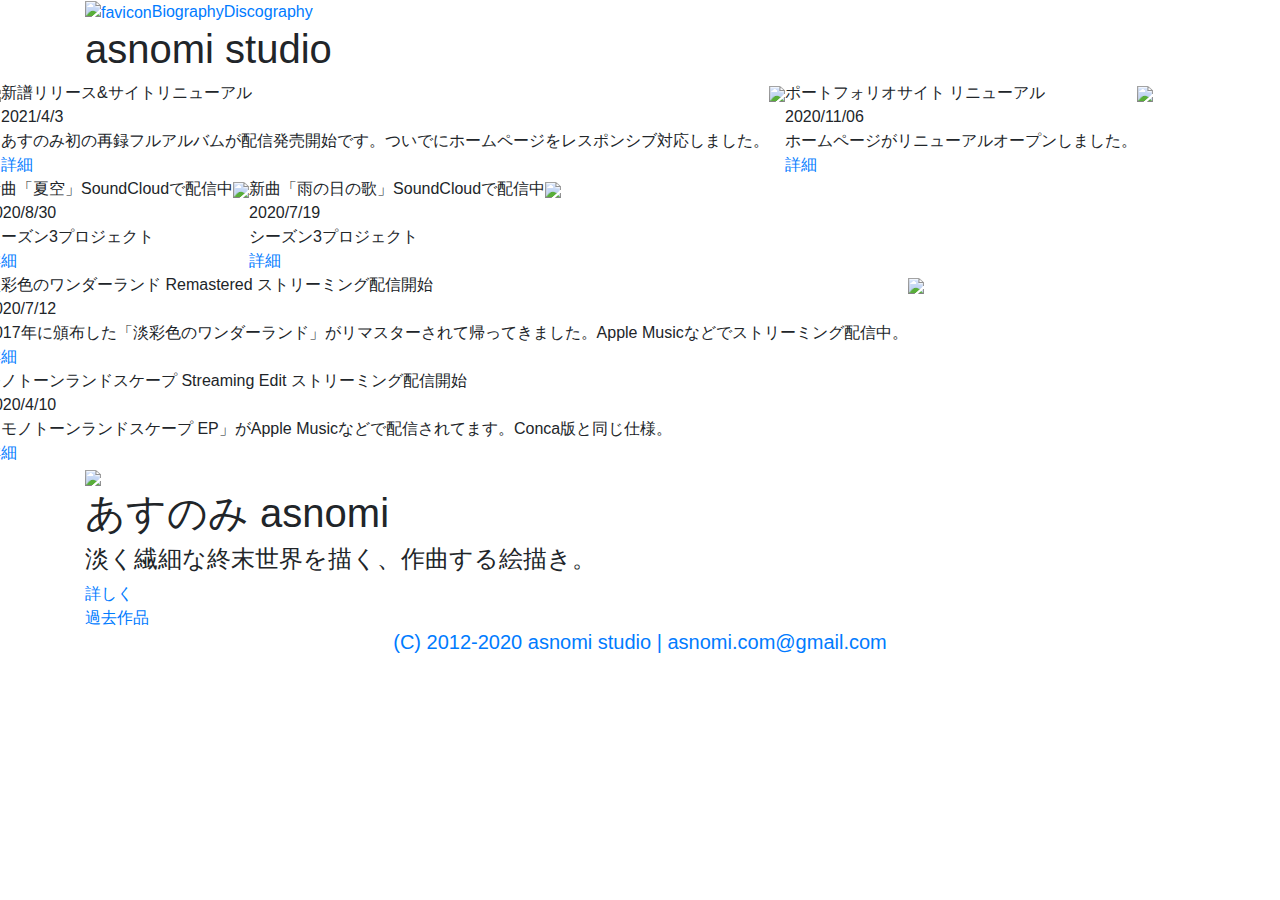
==== docroot/index.html @ 81b2a94b "1st commit" ====
<!DOCTYPE html><html lang="ja"><head><meta http-equiv="Content-Type" content="text/html" charset="UTF-8"><meta http-equiv="Content-Style-Type" content="text/css"><meta http-equiv="Content-Style-Type" content="text/javascript"><meta http-equiv="X-UA-Compatible" content="IE=edge,chrome=1"><meta name="viewport" content="width=device-width, initial-scale=1.0, maximum-scale=1.0"><meta name="keywords" content="アイスノミ,asnomi,あすのみ,asnomi studio"><meta property="og:locale" content="ja_JP"><meta property="og:type" content="website"><meta property="og:description" content="あすのみのポートフォリオサイトです。"><meta property="og:title" content="asnomi studio"><meta property="og:url" content="http://asnomi.com"><meta property="og:image" content="https://s3-ap-northeast-1.amazonaws.com/asnomi.com/img/ogp.jpg"><title>ASNOMI STUDIO</title><link rel="shortcut icon" href="./favicon.ico"><link rel="stylesheet" type="text/css" href="https://cdnjs.cloudflare.com/ajax/libs/fancybox/3.2.5/jquery.fancybox.min.css"><link rel="stylesheet" href="https://stackpath.bootstrapcdn.com/bootstrap/4.4.1/css/bootstrap.min.css" integrity="sha384-Vkoo8x4CGsO3+Hhxv8T/Q5PaXtkKtu6ug5TOeNV6gBiFeWPGFN9MuhOf23Q9Ifjh" crossorigin="anonymous"><script src="https://code.jquery.com/jquery-3.5.1.min.js" integrity="sha256-9/aliU8dGd2tb6OSsuzixeV4y/faTqgFtohetphbbj0=" crossorigin="anonymous"></script><script src="https://stackpath.bootstrapcdn.com/bootstrap/4.4.1/js/bootstrap.min.js" integrity="sha384-wfSDF2E50Y2D1uUdj0O3uMBJnjuUD4Ih7YwaYd1iqfktj0Uod8GCExl3Og8ifwB6" crossorigin="anonymous"> </script><link rel="stylesheet" type="text/css" href="https://cdnjs.cloudflare.com/ajax/libs/semantic-ui/2.4.1/semantic.min.css"><script src="https://cdnjs.cloudflare.com/ajax/libs/semantic-ui/2.4.1/semantic.min.js" integrity="sha256-hVVnYaiADRTO2PzUGmuLJr8BLUSjGIZsDYGmIJLv2b8=" crossorigin="anonymous"></script><link rel="stylesheet" type="text/css" href="../style/override_style.css"><script>(function(i,s,o,g,r,a,m){i['GoogleAnalyticsObject']=r;i[r]=i[r]||function(){(i[r].q=i[r].q||[]).push(arguments)},i[r].l=1*new Date();a=s.createElement(o),m=s.getElementsByTagName(o)[0];a.async=1;a.src=g;m.parentNode.insertBefore(a,m)})(window,document,'script','https://www.google-analytics.com/analytics.js','ga');ga('create', 'UA-87675586-2', 'auto');ga('send', 'pageview');</script><script>(function(d) {var config = {kitId: 'plc5kmg',scriptTimeout: 3000,async: true},h=d.documentElement,t=setTimeout(function(){h.className=h.className.replace(/\bwf-loading\b/g,"")+" wf-inactive";},config.scriptTimeout),tk=d.createElement("script"),f=false,s=d.getElementsByTagName("script")[0],a;h.className+=" wf-loading";tk.src='https://use.typekit.net/'+config.kitId+'.js';tk.async=true;tk.onload=tk.onreadystatechange=function(){a=this.readyState;if(f||a&&a!="complete"&&a!="loaded")return;f=true;clearTimeout(t);try{Typekit.load(config)}catch(e){}};s.parentNode.insertBefore(tk,s)})(document);</script></head></html><body id="fadein"><div><div class="entrance_top"><div class="ui vertical masthead center aligned segment"><div class="ui container"><div class="ui large secondary menu"><a class="header item" href="http://asnomi.com"><img src="./favicon.ico" alt="favicon" width="30px"></a><a class="item" href="../biography.html">Biography</a><a class="item" href="../discography.html">Discography</a></div></div><div class="ui text container"><div class="toptitle"></div><h1 class="ui header">asnomi studio</h1><div class="tailtitle"></div></div></div></div><div class="ui two column stackable grid"><div class="middle aligned two column row"><div class="column"><div class="segment"><img class="ui bordered fluid image" src="img/entrance/entrance_rerec1.jpg"/></div></div><div class="column"><div class="ui items"><div class="item"><div class="content"><div class="header"><span>新譜リリース&amp;サイトリニューアル</span></div><div class="meta"><span>2021/4/3</span></div><div class="description"><span>あすのみ初の再録フルアルバムが配信発売開始です。ついでにホームページをレスポンシブ対応しました。</span></div><div class="extra"><ui class="green labels"><a class="ui label" href="./contents/work_2021_01.html">詳細</a></ui></div></div></div></div><div class="ui divider"></div></div><div class="column"><div class="segment"><img class="ui bordered fluid image" src="img/entrance/entrance_new.jpg"/></div></div><div class="column"><div class="ui items"><div class="item"><div class="content"><div class="header"><span>ポートフォリオサイト リニューアル</span></div><div class="meta"><span>2020/11/06</span></div><div class="description"><span>ホームページがリニューアルオープンしました。</span></div><div class="extra"><ui class="green labels"><a class="ui label" href="./biography.html">詳細</a></ui></div></div></div></div><div class="ui divider"></div></div><div class="column"><div class="segment"><img class="ui bordered fluid image" src="img/entrance/entrance_s3-natsuzora.jpg"/></div></div><div class="column"><div class="ui items"><div class="item"><div class="content"><div class="header"><span>新曲「夏空」SoundCloudで配信中</span></div><div class="meta"><span>2020/8/30</span></div><div class="description"><span>シーズン3プロジェクト</span></div><div class="extra"><ui class="green labels"><a class="ui label" href="https://soundcloud.com/xm_igr/natsuzora">詳細</a></ui></div></div></div></div><div class="ui divider"></div></div><div class="column"><div class="segment"><img class="ui bordered fluid image" src="img/entrance/entrance_s3-ameno.jpg"/></div></div><div class="column"><div class="ui items"><div class="item"><div class="content"><div class="header"><span>新曲「雨の日の歌」SoundCloudで配信中</span></div><div class="meta"><span>2020/7/19</span></div><div class="description"><span>シーズン3プロジェクト</span></div><div class="extra"><ui class="green labels"><a class="ui label" href="https://soundcloud.com/xm_igr/rainydaysong">詳細</a></ui></div></div></div></div><div class="ui divider"></div></div><div class="column"><div class="segment"><img class="ui bordered fluid image" src="img/entrance/entrance_wonderland_remaster.jpg"/></div></div><div class="column"><div class="ui items"><div class="item"><div class="content"><div class="header"><span>淡彩色のワンダーランド Remastered ストリーミング配信開始</span></div><div class="meta"><span>2020/7/12</span></div><div class="description"><span>2017年に頒布した「淡彩色のワンダーランド」がリマスターされて帰ってきました。Apple Musicなどでストリーミング配信中。</span></div><div class="extra"><ui class="green labels"><a class="ui label" href="./contents/work_2020_02.html">詳細</a></ui></div></div></div></div><div class="ui divider"></div></div><div class="column"><div class="segment"><img class="ui bordered fluid image" src="img/entrance/entrance_monotonelandscape.jpg"/></div></div><div class="column"><div class="ui items"><div class="item"><div class="content"><div class="header"><span>モノトーンランドスケープ Streaming Edit ストリーミング配信開始</span></div><div class="meta"><span>2020/4/10</span></div><div class="description"><span>「モノトーンランドスケープ EP」がApple Musicなどで配信されてます。Conca版と同じ仕様。</span></div><div class="extra"><ui class="green labels"><a class="ui label" href="./contents/work_2020_01.html">詳細</a></ui></div></div></div></div><div class="ui divider"></div></div></div></div><div class="ui inverted vertical footer segment"><div class="ui container"><div class="ui stackable inverted divided equal height stackable grid"><div class="center aligned column"><img src="./img/photo01.jpg" width="150px" id="icon_profile"><div class="content"><h1>あすのみ asnomi</h1><h4>淡く繊細な終末世界を描く、作曲する絵描き。</h4><a href="./biography.html">詳しく</a><br><a href="./discography.html">過去作品</a></div></div></div></div><div class="ui container"><div class="column"><footer class="text-center"><a href="http://asnomi.com" target="_blank"> <h5>(C) 2012-2020 asnomi studio | asnomi.com@gmail.com</h5></a></footer><script src="https://cdnjs.cloudflare.com/ajax/libs/fancybox/3.2.5/jquery.fancybox.min.js"></script></div></div></div></div></body>
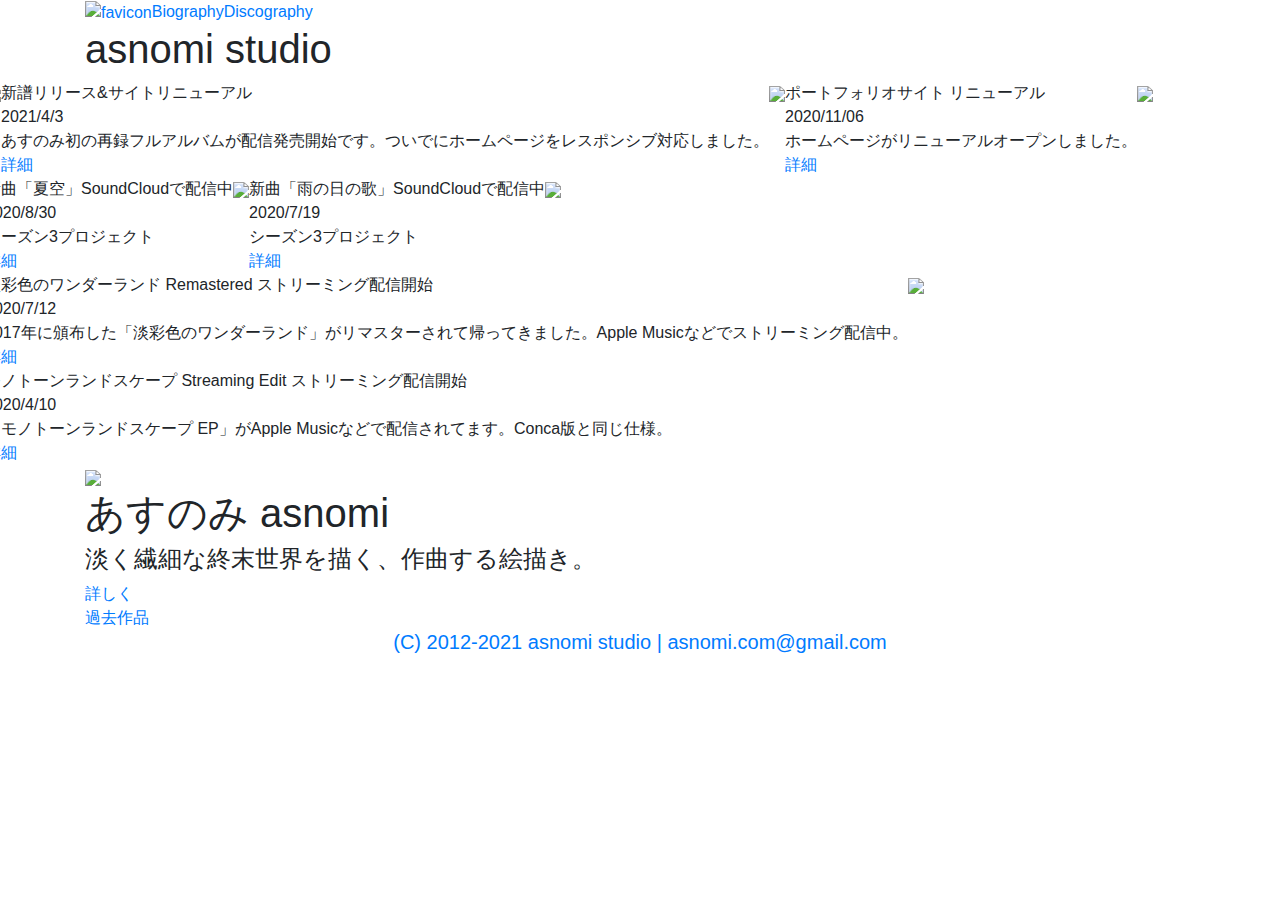
==== commit 473ffe49: "init develop branch" ====
--- a/docroot/index.html
+++ b/docroot/index.html
@@ -1 +1 @@
-<!DOCTYPE html><html lang="ja"><head><meta http-equiv="Content-Type" content="text/html" charset="UTF-8"><meta http-equiv="Content-Style-Type" content="text/css"><meta http-equiv="Content-Style-Type" content="text/javascript"><meta http-equiv="X-UA-Compatible" content="IE=edge,chrome=1"><meta name="viewport" content="width=device-width, initial-scale=1.0, maximum-scale=1.0"><meta name="keywords" content="アイスノミ,asnomi,あすのみ,asnomi studio"><meta property="og:locale" content="ja_JP"><meta property="og:type" content="website"><meta property="og:description" content="あすのみのポートフォリオサイトです。"><meta property="og:title" content="asnomi studio"><meta property="og:url" content="http://asnomi.com"><meta property="og:image" content="https://s3-ap-northeast-1.amazonaws.com/asnomi.com/img/ogp.jpg"><title>ASNOMI STUDIO</title><link rel="shortcut icon" href="./favicon.ico"><link rel="stylesheet" type="text/css" href="https://cdnjs.cloudflare.com/ajax/libs/fancybox/3.2.5/jquery.fancybox.min.css"><link rel="stylesheet" href="https://stackpath.bootstrapcdn.com/bootstrap/4.4.1/css/bootstrap.min.css" integrity="sha384-Vkoo8x4CGsO3+Hhxv8T/Q5PaXtkKtu6ug5TOeNV6gBiFeWPGFN9MuhOf23Q9Ifjh" crossorigin="anonymous"><script src="https://code.jquery.com/jquery-3.5.1.min.js" integrity="sha256-9/aliU8dGd2tb6OSsuzixeV4y/faTqgFtohetphbbj0=" crossorigin="anonymous"></script><script src="https://stackpath.bootstrapcdn.com/bootstrap/4.4.1/js/bootstrap.min.js" integrity="sha384-wfSDF2E50Y2D1uUdj0O3uMBJnjuUD4Ih7YwaYd1iqfktj0Uod8GCExl3Og8ifwB6" crossorigin="anonymous"> </script><link rel="stylesheet" type="text/css" href="https://cdnjs.cloudflare.com/ajax/libs/semantic-ui/2.4.1/semantic.min.css"><script src="https://cdnjs.cloudflare.com/ajax/libs/semantic-ui/2.4.1/semantic.min.js" integrity="sha256-hVVnYaiADRTO2PzUGmuLJr8BLUSjGIZsDYGmIJLv2b8=" crossorigin="anonymous"></script><link rel="stylesheet" type="text/css" href="../style/override_style.css"><script>(function(i,s,o,g,r,a,m){i['GoogleAnalyticsObject']=r;i[r]=i[r]||function(){(i[r].q=i[r].q||[]).push(arguments)},i[r].l=1*new Date();a=s.createElement(o),m=s.getElementsByTagName(o)[0];a.async=1;a.src=g;m.parentNode.insertBefore(a,m)})(window,document,'script','https://www.google-analytics.com/analytics.js','ga');ga('create', 'UA-87675586-2', 'auto');ga('send', 'pageview');</script><script>(function(d) {var config = {kitId: 'plc5kmg',scriptTimeout: 3000,async: true},h=d.documentElement,t=setTimeout(function(){h.className=h.className.replace(/\bwf-loading\b/g,"")+" wf-inactive";},config.scriptTimeout),tk=d.createElement("script"),f=false,s=d.getElementsByTagName("script")[0],a;h.className+=" wf-loading";tk.src='https://use.typekit.net/'+config.kitId+'.js';tk.async=true;tk.onload=tk.onreadystatechange=function(){a=this.readyState;if(f||a&&a!="complete"&&a!="loaded")return;f=true;clearTimeout(t);try{Typekit.load(config)}catch(e){}};s.parentNode.insertBefore(tk,s)})(document);</script></head></html><body id="fadein"><div><div class="entrance_top"><div class="ui vertical masthead center aligned segment"><div class="ui container"><div class="ui large secondary menu"><a class="header item" href="http://asnomi.com"><img src="./favicon.ico" alt="favicon" width="30px"></a><a class="item" href="../biography.html">Biography</a><a class="item" href="../discography.html">Discography</a></div></div><div class="ui text container"><div class="toptitle"></div><h1 class="ui header">asnomi studio</h1><div class="tailtitle"></div></div></div></div><div class="ui two column stackable grid"><div class="middle aligned two column row"><div class="column"><div class="segment"><img class="ui bordered fluid image" src="img/entrance/entrance_rerec1.jpg"/></div></div><div class="column"><div class="ui items"><div class="item"><div class="content"><div class="header"><span>新譜リリース&amp;サイトリニューアル</span></div><div class="meta"><span>2021/4/3</span></div><div class="description"><span>あすのみ初の再録フルアルバムが配信発売開始です。ついでにホームページをレスポンシブ対応しました。</span></div><div class="extra"><ui class="green labels"><a class="ui label" href="./contents/work_2021_01.html">詳細</a></ui></div></div></div></div><div class="ui divider"></div></div><div class="column"><div class="segment"><img class="ui bordered fluid image" src="img/entrance/entrance_new.jpg"/></div></div><div class="column"><div class="ui items"><div class="item"><div class="content"><div class="header"><span>ポートフォリオサイト リニューアル</span></div><div class="meta"><span>2020/11/06</span></div><div class="description"><span>ホームページがリニューアルオープンしました。</span></div><div class="extra"><ui class="green labels"><a class="ui label" href="./biography.html">詳細</a></ui></div></div></div></div><div class="ui divider"></div></div><div class="column"><div class="segment"><img class="ui bordered fluid image" src="img/entrance/entrance_s3-natsuzora.jpg"/></div></div><div class="column"><div class="ui items"><div class="item"><div class="content"><div class="header"><span>新曲「夏空」SoundCloudで配信中</span></div><div class="meta"><span>2020/8/30</span></div><div class="description"><span>シーズン3プロジェクト</span></div><div class="extra"><ui class="green labels"><a class="ui label" href="https://soundcloud.com/xm_igr/natsuzora">詳細</a></ui></div></div></div></div><div class="ui divider"></div></div><div class="column"><div class="segment"><img class="ui bordered fluid image" src="img/entrance/entrance_s3-ameno.jpg"/></div></div><div class="column"><div class="ui items"><div class="item"><div class="content"><div class="header"><span>新曲「雨の日の歌」SoundCloudで配信中</span></div><div class="meta"><span>2020/7/19</span></div><div class="description"><span>シーズン3プロジェクト</span></div><div class="extra"><ui class="green labels"><a class="ui label" href="https://soundcloud.com/xm_igr/rainydaysong">詳細</a></ui></div></div></div></div><div class="ui divider"></div></div><div class="column"><div class="segment"><img class="ui bordered fluid image" src="img/entrance/entrance_wonderland_remaster.jpg"/></div></div><div class="column"><div class="ui items"><div class="item"><div class="content"><div class="header"><span>淡彩色のワンダーランド Remastered ストリーミング配信開始</span></div><div class="meta"><span>2020/7/12</span></div><div class="description"><span>2017年に頒布した「淡彩色のワンダーランド」がリマスターされて帰ってきました。Apple Musicなどでストリーミング配信中。</span></div><div class="extra"><ui class="green labels"><a class="ui label" href="./contents/work_2020_02.html">詳細</a></ui></div></div></div></div><div class="ui divider"></div></div><div class="column"><div class="segment"><img class="ui bordered fluid image" src="img/entrance/entrance_monotonelandscape.jpg"/></div></div><div class="column"><div class="ui items"><div class="item"><div class="content"><div class="header"><span>モノトーンランドスケープ Streaming Edit ストリーミング配信開始</span></div><div class="meta"><span>2020/4/10</span></div><div class="description"><span>「モノトーンランドスケープ EP」がApple Musicなどで配信されてます。Conca版と同じ仕様。</span></div><div class="extra"><ui class="green labels"><a class="ui label" href="./contents/work_2020_01.html">詳細</a></ui></div></div></div></div><div class="ui divider"></div></div></div></div><div class="ui inverted vertical footer segment"><div class="ui container"><div class="ui stackable inverted divided equal height stackable grid"><div class="center aligned column"><img src="./img/photo01.jpg" width="150px" id="icon_profile"><div class="content"><h1>あすのみ asnomi</h1><h4>淡く繊細な終末世界を描く、作曲する絵描き。</h4><a href="./biography.html">詳しく</a><br><a href="./discography.html">過去作品</a></div></div></div></div><div class="ui container"><div class="column"><footer class="text-center"><a href="http://asnomi.com" target="_blank"> <h5>(C) 2012-2020 asnomi studio | asnomi.com@gmail.com</h5></a></footer><script src="https://cdnjs.cloudflare.com/ajax/libs/fancybox/3.2.5/jquery.fancybox.min.js"></script></div></div></div></div></body>+<!DOCTYPE html><html lang="ja"><head><meta http-equiv="Content-Type" content="text/html" charset="UTF-8"><meta http-equiv="Content-Style-Type" content="text/css"><meta http-equiv="Content-Style-Type" content="text/javascript"><meta http-equiv="X-UA-Compatible" content="IE=edge,chrome=1"><meta name="viewport" content="width=device-width, initial-scale=1.0, maximum-scale=1.0"><meta name="keywords" content="アイスノミ,asnomi,あすのみ,asnomi studio"><meta property="og:locale" content="ja_JP"><meta property="og:type" content="website"><meta property="og:description" content="あすのみのポートフォリオサイトです。"><meta property="og:title" content="asnomi studio"><meta property="og:url" content="https://dev.asnomi.com"><meta property="og:image" content="https://s3-ap-northeast-1.amazonaws.com/asnomi.com/img/ogp.jpg"><title>ASNOMI STUDIO</title><link rel="shortcut icon" href="./favicon.ico"><link rel="stylesheet" type="text/css" href="https://cdnjs.cloudflare.com/ajax/libs/fancybox/3.2.5/jquery.fancybox.min.css"><link rel="stylesheet" href="https://stackpath.bootstrapcdn.com/bootstrap/4.4.1/css/bootstrap.min.css" integrity="sha384-Vkoo8x4CGsO3+Hhxv8T/Q5PaXtkKtu6ug5TOeNV6gBiFeWPGFN9MuhOf23Q9Ifjh" crossorigin="anonymous"><link rel="stylesheet" type="text/css" href="../style/override_style.css"><script src="https://code.jquery.com/jquery-3.5.1.min.js" integrity="sha256-9/aliU8dGd2tb6OSsuzixeV4y/faTqgFtohetphbbj0=" crossorigin="anonymous"></script><script src="https://stackpath.bootstrapcdn.com/bootstrap/4.4.1/js/bootstrap.min.js" integrity="sha384-wfSDF2E50Y2D1uUdj0O3uMBJnjuUD4Ih7YwaYd1iqfktj0Uod8GCExl3Og8ifwB6" crossorigin="anonymous"> </script><link rel="stylesheet" type="text/css" href="https://cdnjs.cloudflare.com/ajax/libs/semantic-ui/2.4.1/semantic.min.css"><script src="https://cdnjs.cloudflare.com/ajax/libs/semantic-ui/2.4.1/semantic.min.js" integrity="sha256-hVVnYaiADRTO2PzUGmuLJr8BLUSjGIZsDYGmIJLv2b8=" crossorigin="anonymous"></script></head></html><body id="fadein"><div><div class="entrance_top"><div class="ui vertical masthead center aligned segment"><div class="ui container"><div class="ui large secondary menu"><a class="header item" href="https://dev.asnomi.com"><img src="./favicon.ico" alt="favicon" width="30px"></a><a class="item" href="../biography.html">Biography</a><a class="item" href="../discography.html">Discography</a></div></div><div class="ui text container"><div class="toptitle"></div><h1 class="ui header">asnomi studio</h1><div class="tailtitle"></div></div></div></div><div class="ui two column stackable grid"><div class="middle aligned two column row"><div class="column"><div class="segment"><img class="ui bordered fluid image" src="img/entrance/entrance_rerec1.jpg"/></div></div><div class="column"><div class="ui items"><div class="item"><div class="content"><div class="header"><span>新譜リリース&amp;サイトリニューアル</span></div><div class="meta"><span>2021/4/3</span></div><div class="description"><span>あすのみ初の再録フルアルバムが配信発売開始です。ついでにホームページをレスポンシブ対応しました。</span></div><div class="extra"><ui class="green labels"><a class="ui label" href="./contents/work_2021_01.html">詳細</a></ui></div></div></div></div><div class="ui divider"></div></div><div class="column"><div class="segment"><img class="ui bordered fluid image" src="img/entrance/entrance_new.jpg"/></div></div><div class="column"><div class="ui items"><div class="item"><div class="content"><div class="header"><span>ポートフォリオサイト リニューアル</span></div><div class="meta"><span>2020/11/06</span></div><div class="description"><span>ホームページがリニューアルオープンしました。</span></div><div class="extra"><ui class="green labels"><a class="ui label" href="./biography.html">詳細</a></ui></div></div></div></div><div class="ui divider"></div></div><div class="column"><div class="segment"><img class="ui bordered fluid image" src="img/entrance/entrance_s3-natsuzora.jpg"/></div></div><div class="column"><div class="ui items"><div class="item"><div class="content"><div class="header"><span>新曲「夏空」SoundCloudで配信中</span></div><div class="meta"><span>2020/8/30</span></div><div class="description"><span>シーズン3プロジェクト</span></div><div class="extra"><ui class="green labels"><a class="ui label" href="https://soundcloud.com/xm_igr/natsuzora">詳細</a></ui></div></div></div></div><div class="ui divider"></div></div><div class="column"><div class="segment"><img class="ui bordered fluid image" src="img/entrance/entrance_s3-ameno.jpg"/></div></div><div class="column"><div class="ui items"><div class="item"><div class="content"><div class="header"><span>新曲「雨の日の歌」SoundCloudで配信中</span></div><div class="meta"><span>2020/7/19</span></div><div class="description"><span>シーズン3プロジェクト</span></div><div class="extra"><ui class="green labels"><a class="ui label" href="https://soundcloud.com/xm_igr/rainydaysong">詳細</a></ui></div></div></div></div><div class="ui divider"></div></div><div class="column"><div class="segment"><img class="ui bordered fluid image" src="img/entrance/entrance_wonderland_remaster.jpg"/></div></div><div class="column"><div class="ui items"><div class="item"><div class="content"><div class="header"><span>淡彩色のワンダーランド Remastered ストリーミング配信開始</span></div><div class="meta"><span>2020/7/12</span></div><div class="description"><span>2017年に頒布した「淡彩色のワンダーランド」がリマスターされて帰ってきました。Apple Musicなどでストリーミング配信中。</span></div><div class="extra"><ui class="green labels"><a class="ui label" href="./contents/work_2020_02.html">詳細</a></ui></div></div></div></div><div class="ui divider"></div></div><div class="column"><div class="segment"><img class="ui bordered fluid image" src="img/entrance/entrance_monotonelandscape.jpg"/></div></div><div class="column"><div class="ui items"><div class="item"><div class="content"><div class="header"><span>モノトーンランドスケープ Streaming Edit ストリーミング配信開始</span></div><div class="meta"><span>2020/4/10</span></div><div class="description"><span>「モノトーンランドスケープ EP」がApple Musicなどで配信されてます。Conca版と同じ仕様。</span></div><div class="extra"><ui class="green labels"><a class="ui label" href="./contents/work_2020_01.html">詳細</a></ui></div></div></div></div><div class="ui divider"></div></div></div></div><div class="ui inverted vertical footer segment"><div class="ui container"><div class="ui stackable inverted divided equal height stackable grid"><div class="center aligned column"><img src="./img/photo01.jpg" width="150px" id="icon_profile"><div class="content"><h1>あすのみ asnomi</h1><h4>淡く繊細な終末世界を描く、作曲する絵描き。</h4><a href="./biography.html">詳しく</a><br><a href="./discography.html">過去作品</a></div></div></div></div><div class="ui container"><div class="column"><footer class="text-center"><a href="https://dev.asnomi.com" target="_blank"> <h5>(C) 2012-2021 asnomi studio | asnomi.com@gmail.com</h5></a></footer><script src="https://cdnjs.cloudflare.com/ajax/libs/fancybox/3.2.5/jquery.fancybox.min.js"></script></div></div></div></div></body>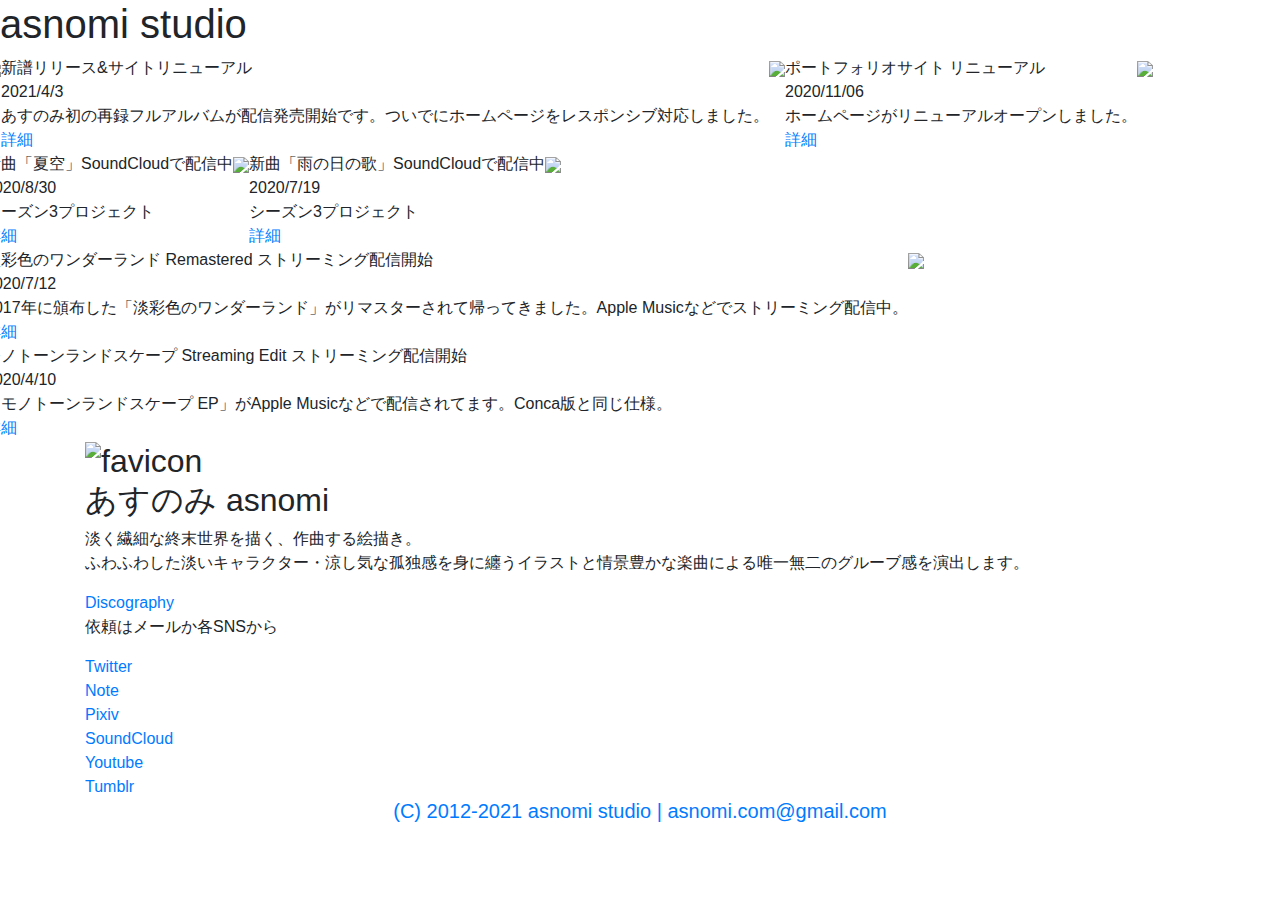
==== commit 6df3a3c5: "Returned top visual to fullscreen, and remove nav bar" ====
--- a/docroot/index.html
+++ b/docroot/index.html
@@ -1 +1 @@
-<!DOCTYPE html><html lang="ja"><head><meta http-equiv="Content-Type" content="text/html" charset="UTF-8"><meta http-equiv="Content-Style-Type" content="text/css"><meta http-equiv="Content-Style-Type" content="text/javascript"><meta http-equiv="X-UA-Compatible" content="IE=edge,chrome=1"><meta name="viewport" content="width=device-width, initial-scale=1.0, maximum-scale=1.0"><meta name="keywords" content="アイスノミ,asnomi,あすのみ,asnomi studio"><meta property="og:locale" content="ja_JP"><meta property="og:type" content="website"><meta property="og:description" content="あすのみのポートフォリオサイトです。"><meta property="og:title" content="asnomi studio"><meta property="og:url" content="https://dev.asnomi.com"><meta property="og:image" content="https://s3-ap-northeast-1.amazonaws.com/asnomi.com/img/ogp.jpg"><title>ASNOMI STUDIO</title><link rel="shortcut icon" href="./favicon.ico"><link rel="stylesheet" type="text/css" href="https://cdnjs.cloudflare.com/ajax/libs/fancybox/3.2.5/jquery.fancybox.min.css"><link rel="stylesheet" href="https://stackpath.bootstrapcdn.com/bootstrap/4.4.1/css/bootstrap.min.css" integrity="sha384-Vkoo8x4CGsO3+Hhxv8T/Q5PaXtkKtu6ug5TOeNV6gBiFeWPGFN9MuhOf23Q9Ifjh" crossorigin="anonymous"><link rel="stylesheet" type="text/css" href="../style/override_style.css"><script src="https://code.jquery.com/jquery-3.5.1.min.js" integrity="sha256-9/aliU8dGd2tb6OSsuzixeV4y/faTqgFtohetphbbj0=" crossorigin="anonymous"></script><script src="https://stackpath.bootstrapcdn.com/bootstrap/4.4.1/js/bootstrap.min.js" integrity="sha384-wfSDF2E50Y2D1uUdj0O3uMBJnjuUD4Ih7YwaYd1iqfktj0Uod8GCExl3Og8ifwB6" crossorigin="anonymous"> </script><link rel="stylesheet" type="text/css" href="https://cdnjs.cloudflare.com/ajax/libs/semantic-ui/2.4.1/semantic.min.css"><script src="https://cdnjs.cloudflare.com/ajax/libs/semantic-ui/2.4.1/semantic.min.js" integrity="sha256-hVVnYaiADRTO2PzUGmuLJr8BLUSjGIZsDYGmIJLv2b8=" crossorigin="anonymous"></script></head></html><body id="fadein"><div><div class="entrance_top"><div class="ui vertical masthead center aligned segment"><div class="ui container"><div class="ui large secondary menu"><a class="header item" href="https://dev.asnomi.com"><img src="./favicon.ico" alt="favicon" width="30px"></a><a class="item" href="../biography.html">Biography</a><a class="item" href="../discography.html">Discography</a></div></div><div class="ui text container"><div class="toptitle"></div><h1 class="ui header">asnomi studio</h1><div class="tailtitle"></div></div></div></div><div class="ui two column stackable grid"><div class="middle aligned two column row"><div class="column"><div class="segment"><img class="ui bordered fluid image" src="img/entrance/entrance_rerec1.jpg"/></div></div><div class="column"><div class="ui items"><div class="item"><div class="content"><div class="header"><span>新譜リリース&amp;サイトリニューアル</span></div><div class="meta"><span>2021/4/3</span></div><div class="description"><span>あすのみ初の再録フルアルバムが配信発売開始です。ついでにホームページをレスポンシブ対応しました。</span></div><div class="extra"><ui class="green labels"><a class="ui label" href="./contents/work_2021_01.html">詳細</a></ui></div></div></div></div><div class="ui divider"></div></div><div class="column"><div class="segment"><img class="ui bordered fluid image" src="img/entrance/entrance_new.jpg"/></div></div><div class="column"><div class="ui items"><div class="item"><div class="content"><div class="header"><span>ポートフォリオサイト リニューアル</span></div><div class="meta"><span>2020/11/06</span></div><div class="description"><span>ホームページがリニューアルオープンしました。</span></div><div class="extra"><ui class="green labels"><a class="ui label" href="./biography.html">詳細</a></ui></div></div></div></div><div class="ui divider"></div></div><div class="column"><div class="segment"><img class="ui bordered fluid image" src="img/entrance/entrance_s3-natsuzora.jpg"/></div></div><div class="column"><div class="ui items"><div class="item"><div class="content"><div class="header"><span>新曲「夏空」SoundCloudで配信中</span></div><div class="meta"><span>2020/8/30</span></div><div class="description"><span>シーズン3プロジェクト</span></div><div class="extra"><ui class="green labels"><a class="ui label" href="https://soundcloud.com/xm_igr/natsuzora">詳細</a></ui></div></div></div></div><div class="ui divider"></div></div><div class="column"><div class="segment"><img class="ui bordered fluid image" src="img/entrance/entrance_s3-ameno.jpg"/></div></div><div class="column"><div class="ui items"><div class="item"><div class="content"><div class="header"><span>新曲「雨の日の歌」SoundCloudで配信中</span></div><div class="meta"><span>2020/7/19</span></div><div class="description"><span>シーズン3プロジェクト</span></div><div class="extra"><ui class="green labels"><a class="ui label" href="https://soundcloud.com/xm_igr/rainydaysong">詳細</a></ui></div></div></div></div><div class="ui divider"></div></div><div class="column"><div class="segment"><img class="ui bordered fluid image" src="img/entrance/entrance_wonderland_remaster.jpg"/></div></div><div class="column"><div class="ui items"><div class="item"><div class="content"><div class="header"><span>淡彩色のワンダーランド Remastered ストリーミング配信開始</span></div><div class="meta"><span>2020/7/12</span></div><div class="description"><span>2017年に頒布した「淡彩色のワンダーランド」がリマスターされて帰ってきました。Apple Musicなどでストリーミング配信中。</span></div><div class="extra"><ui class="green labels"><a class="ui label" href="./contents/work_2020_02.html">詳細</a></ui></div></div></div></div><div class="ui divider"></div></div><div class="column"><div class="segment"><img class="ui bordered fluid image" src="img/entrance/entrance_monotonelandscape.jpg"/></div></div><div class="column"><div class="ui items"><div class="item"><div class="content"><div class="header"><span>モノトーンランドスケープ Streaming Edit ストリーミング配信開始</span></div><div class="meta"><span>2020/4/10</span></div><div class="description"><span>「モノトーンランドスケープ EP」がApple Musicなどで配信されてます。Conca版と同じ仕様。</span></div><div class="extra"><ui class="green labels"><a class="ui label" href="./contents/work_2020_01.html">詳細</a></ui></div></div></div></div><div class="ui divider"></div></div></div></div><div class="ui inverted vertical footer segment"><div class="ui container"><div class="ui stackable inverted divided equal height stackable grid"><div class="center aligned column"><img src="./img/photo01.jpg" width="150px" id="icon_profile"><div class="content"><h1>あすのみ asnomi</h1><h4>淡く繊細な終末世界を描く、作曲する絵描き。</h4><a href="./biography.html">詳しく</a><br><a href="./discography.html">過去作品</a></div></div></div></div><div class="ui container"><div class="column"><footer class="text-center"><a href="https://dev.asnomi.com" target="_blank"> <h5>(C) 2012-2021 asnomi studio | asnomi.com@gmail.com</h5></a></footer><script src="https://cdnjs.cloudflare.com/ajax/libs/fancybox/3.2.5/jquery.fancybox.min.js"></script></div></div></div></div></body>+<!DOCTYPE html><html lang="ja"><head><meta http-equiv="Content-Type" content="text/html" charset="UTF-8"><meta http-equiv="Content-Style-Type" content="text/css"><meta http-equiv="Content-Style-Type" content="text/javascript"><meta http-equiv="X-UA-Compatible" content="IE=edge,chrome=1"><meta name="viewport" content="width=device-width, initial-scale=1.0, maximum-scale=1.0"><meta name="keywords" content="アイスノミ,asnomi,あすのみ,asnomi studio"><meta property="og:locale" content="ja_JP"><meta property="og:type" content="website"><meta property="og:description" content="あすのみのポートフォリオサイトです。"><meta property="og:title" content="asnomi studio"><meta property="og:url" content="https://dev.asnomi.com"><meta property="og:image" content="https://s3-ap-northeast-1.amazonaws.com/asnomi.com/img/ogp.jpg"><title>ASNOMI STUDIO</title><link rel="shortcut icon" href="./favicon.ico"><link rel="stylesheet" type="text/css" href="https://cdnjs.cloudflare.com/ajax/libs/fancybox/3.2.5/jquery.fancybox.min.css"><link rel="stylesheet" href="https://stackpath.bootstrapcdn.com/bootstrap/4.4.1/css/bootstrap.min.css" integrity="sha384-Vkoo8x4CGsO3+Hhxv8T/Q5PaXtkKtu6ug5TOeNV6gBiFeWPGFN9MuhOf23Q9Ifjh" crossorigin="anonymous"><link rel="stylesheet" type="text/css" href="../style/override_style.css"><script src="https://code.jquery.com/jquery-3.5.1.min.js" integrity="sha256-9/aliU8dGd2tb6OSsuzixeV4y/faTqgFtohetphbbj0=" crossorigin="anonymous"></script><script src="https://stackpath.bootstrapcdn.com/bootstrap/4.4.1/js/bootstrap.min.js" integrity="sha384-wfSDF2E50Y2D1uUdj0O3uMBJnjuUD4Ih7YwaYd1iqfktj0Uod8GCExl3Og8ifwB6" crossorigin="anonymous"> </script><link rel="stylesheet" type="text/css" href="https://cdnjs.cloudflare.com/ajax/libs/semantic-ui/2.4.1/semantic.min.css"><script src="https://cdnjs.cloudflare.com/ajax/libs/semantic-ui/2.4.1/semantic.min.js" integrity="sha256-hVVnYaiADRTO2PzUGmuLJr8BLUSjGIZsDYGmIJLv2b8=" crossorigin="anonymous"></script></head></html><body id="fadein"><div><div class="entrance_top toptitle"><h1 class="ui header">asnomi studio</h1></div><div class="ui two column stackable grid"><div class="middle aligned two column row"><div class="column"><div class="segment"><img class="ui bordered fluid image" src="img/entrance/entrance_rerec1.jpg"/></div></div><div class="column"><div class="ui items"><div class="item"><div class="content"><div class="header"><span>新譜リリース&amp;サイトリニューアル</span></div><div class="meta"><span>2021/4/3</span></div><div class="description"><span>あすのみ初の再録フルアルバムが配信発売開始です。ついでにホームページをレスポンシブ対応しました。</span></div><div class="extra"><ui class="green labels"><a class="ui label" href="./contents/work_2021_01.html">詳細</a></ui></div></div></div></div><div class="ui divider"></div></div><div class="column"><div class="segment"><img class="ui bordered fluid image" src="img/entrance/entrance_new.jpg"/></div></div><div class="column"><div class="ui items"><div class="item"><div class="content"><div class="header"><span>ポートフォリオサイト リニューアル</span></div><div class="meta"><span>2020/11/06</span></div><div class="description"><span>ホームページがリニューアルオープンしました。</span></div><div class="extra"><ui class="green labels"><a class="ui label" href="./biography.html">詳細</a></ui></div></div></div></div><div class="ui divider"></div></div><div class="column"><div class="segment"><img class="ui bordered fluid image" src="img/entrance/entrance_s3-natsuzora.jpg"/></div></div><div class="column"><div class="ui items"><div class="item"><div class="content"><div class="header"><span>新曲「夏空」SoundCloudで配信中</span></div><div class="meta"><span>2020/8/30</span></div><div class="description"><span>シーズン3プロジェクト</span></div><div class="extra"><ui class="green labels"><a class="ui label" href="https://soundcloud.com/xm_igr/natsuzora">詳細</a></ui></div></div></div></div><div class="ui divider"></div></div><div class="column"><div class="segment"><img class="ui bordered fluid image" src="img/entrance/entrance_s3-ameno.jpg"/></div></div><div class="column"><div class="ui items"><div class="item"><div class="content"><div class="header"><span>新曲「雨の日の歌」SoundCloudで配信中</span></div><div class="meta"><span>2020/7/19</span></div><div class="description"><span>シーズン3プロジェクト</span></div><div class="extra"><ui class="green labels"><a class="ui label" href="https://soundcloud.com/xm_igr/rainydaysong">詳細</a></ui></div></div></div></div><div class="ui divider"></div></div><div class="column"><div class="segment"><img class="ui bordered fluid image" src="img/entrance/entrance_wonderland_remaster.jpg"/></div></div><div class="column"><div class="ui items"><div class="item"><div class="content"><div class="header"><span>淡彩色のワンダーランド Remastered ストリーミング配信開始</span></div><div class="meta"><span>2020/7/12</span></div><div class="description"><span>2017年に頒布した「淡彩色のワンダーランド」がリマスターされて帰ってきました。Apple Musicなどでストリーミング配信中。</span></div><div class="extra"><ui class="green labels"><a class="ui label" href="./contents/work_2020_02.html">詳細</a></ui></div></div></div></div><div class="ui divider"></div></div><div class="column"><div class="segment"><img class="ui bordered fluid image" src="img/entrance/entrance_monotonelandscape.jpg"/></div></div><div class="column"><div class="ui items"><div class="item"><div class="content"><div class="header"><span>モノトーンランドスケープ Streaming Edit ストリーミング配信開始</span></div><div class="meta"><span>2020/4/10</span></div><div class="description"><span>「モノトーンランドスケープ EP」がApple Musicなどで配信されてます。Conca版と同じ仕様。</span></div><div class="extra"><ui class="green labels"><a class="ui label" href="./contents/work_2020_01.html">詳細</a></ui></div></div></div></div><div class="ui divider"></div></div></div></div><div class="ui inverted vertical footer segment"><div class="ui container"><div class="ui stackable inverted divided equal height stackable grid"><div class="center aligned column"><h2 class="ui header"><img src="./favicon.ico" alt="favicon" width="30px"><div class="content">あすのみ asnomi</div></h2><div class="ui content"><div class="description">淡く繊細な終末世界を描く、作曲する絵描き。<p>ふわふわした淡いキャラクター・涼し気な孤独感を身に纏うイラストと情景豊かな楽曲による唯一無二のグルーブ感を演出します。</p><a class="item" href="../discography.html">Discography</a><p>依頼はメールか各SNSから</p></div></div><div class="ui relaxed divided list"><div class="item"><a href="http://twitter.com/xm_igra3" target="_blank">Twitter</a></div><div class="item"><a href="https://note.com/asnomi" target="_blank">Note</a></div><div class="item"><a href="https://www.pixiv.net/users/1591078" target="_blank">Pixiv</a></div><div class="item"><a href="https://soundcloud.com/xm_igr" target="_blank">SoundCloud</a></div><div class="item"><a href="https://www.youtube.com/channel/UCdLmvCWCcVCvQcjZ9hBX5VQ" target="_blank">Youtube</a></div><div class="item"><a href="https://xm-igr.tumblr.com/" target="_blank">Tumblr</a></div></div></div></div></div><div class="ui container"><footer class="text-center"><a href="https://dev.asnomi.com" target="_blank"> <h5>(C) 2012-2021 asnomi studio | asnomi.com@gmail.com</h5></a></footer><script src="https://cdnjs.cloudflare.com/ajax/libs/fancybox/3.2.5/jquery.fancybox.min.js"></script></div></div></div></body>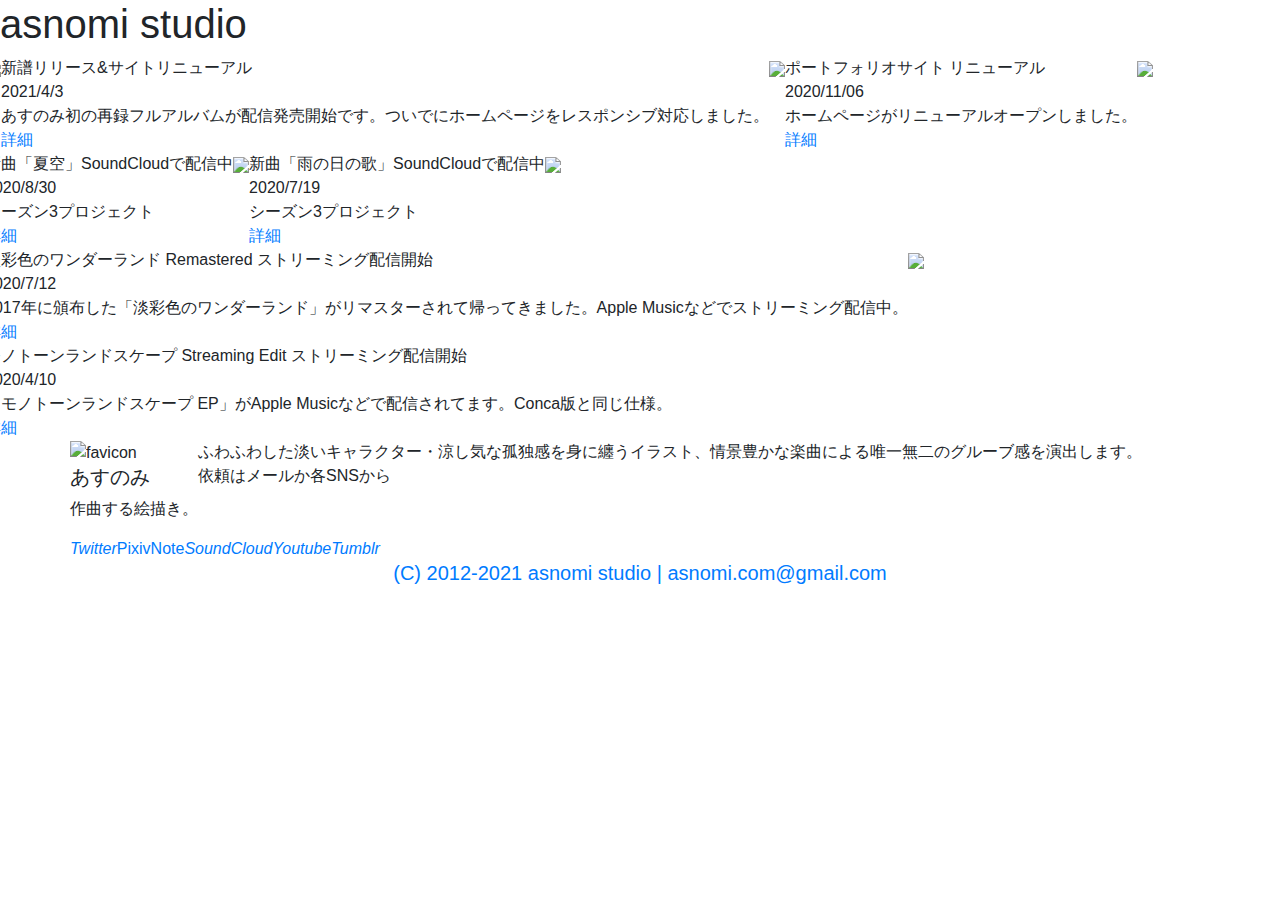
==== commit c7673ccb: "fix index fotter" ====
--- a/docroot/index.html
+++ b/docroot/index.html
@@ -1 +1 @@
-<!DOCTYPE html><html lang="ja"><head><meta http-equiv="Content-Type" content="text/html" charset="UTF-8"><meta http-equiv="Content-Style-Type" content="text/css"><meta http-equiv="Content-Style-Type" content="text/javascript"><meta http-equiv="X-UA-Compatible" content="IE=edge,chrome=1"><meta name="viewport" content="width=device-width, initial-scale=1.0, maximum-scale=1.0"><meta name="keywords" content="アイスノミ,asnomi,あすのみ,asnomi studio"><meta property="og:locale" content="ja_JP"><meta property="og:type" content="website"><meta property="og:description" content="あすのみのポートフォリオサイトです。"><meta property="og:title" content="asnomi studio"><meta property="og:url" content="https://dev.asnomi.com"><meta property="og:image" content="https://s3-ap-northeast-1.amazonaws.com/asnomi.com/img/ogp.jpg"><title>ASNOMI STUDIO</title><link rel="shortcut icon" href="./favicon.ico"><link rel="stylesheet" type="text/css" href="https://cdnjs.cloudflare.com/ajax/libs/fancybox/3.2.5/jquery.fancybox.min.css"><link rel="stylesheet" href="https://stackpath.bootstrapcdn.com/bootstrap/4.4.1/css/bootstrap.min.css" integrity="sha384-Vkoo8x4CGsO3+Hhxv8T/Q5PaXtkKtu6ug5TOeNV6gBiFeWPGFN9MuhOf23Q9Ifjh" crossorigin="anonymous"><link rel="stylesheet" type="text/css" href="../style/override_style.css"><script src="https://code.jquery.com/jquery-3.5.1.min.js" integrity="sha256-9/aliU8dGd2tb6OSsuzixeV4y/faTqgFtohetphbbj0=" crossorigin="anonymous"></script><script src="https://stackpath.bootstrapcdn.com/bootstrap/4.4.1/js/bootstrap.min.js" integrity="sha384-wfSDF2E50Y2D1uUdj0O3uMBJnjuUD4Ih7YwaYd1iqfktj0Uod8GCExl3Og8ifwB6" crossorigin="anonymous"> </script><link rel="stylesheet" type="text/css" href="https://cdnjs.cloudflare.com/ajax/libs/semantic-ui/2.4.1/semantic.min.css"><script src="https://cdnjs.cloudflare.com/ajax/libs/semantic-ui/2.4.1/semantic.min.js" integrity="sha256-hVVnYaiADRTO2PzUGmuLJr8BLUSjGIZsDYGmIJLv2b8=" crossorigin="anonymous"></script></head></html><body id="fadein"><div><div class="entrance_top toptitle"><h1 class="ui header">asnomi studio</h1></div><div class="ui two column stackable grid"><div class="middle aligned two column row"><div class="column"><div class="segment"><img class="ui bordered fluid image" src="img/entrance/entrance_rerec1.jpg"/></div></div><div class="column"><div class="ui items"><div class="item"><div class="content"><div class="header"><span>新譜リリース&amp;サイトリニューアル</span></div><div class="meta"><span>2021/4/3</span></div><div class="description"><span>あすのみ初の再録フルアルバムが配信発売開始です。ついでにホームページをレスポンシブ対応しました。</span></div><div class="extra"><ui class="green labels"><a class="ui label" href="./contents/work_2021_01.html">詳細</a></ui></div></div></div></div><div class="ui divider"></div></div><div class="column"><div class="segment"><img class="ui bordered fluid image" src="img/entrance/entrance_new.jpg"/></div></div><div class="column"><div class="ui items"><div class="item"><div class="content"><div class="header"><span>ポートフォリオサイト リニューアル</span></div><div class="meta"><span>2020/11/06</span></div><div class="description"><span>ホームページがリニューアルオープンしました。</span></div><div class="extra"><ui class="green labels"><a class="ui label" href="./biography.html">詳細</a></ui></div></div></div></div><div class="ui divider"></div></div><div class="column"><div class="segment"><img class="ui bordered fluid image" src="img/entrance/entrance_s3-natsuzora.jpg"/></div></div><div class="column"><div class="ui items"><div class="item"><div class="content"><div class="header"><span>新曲「夏空」SoundCloudで配信中</span></div><div class="meta"><span>2020/8/30</span></div><div class="description"><span>シーズン3プロジェクト</span></div><div class="extra"><ui class="green labels"><a class="ui label" href="https://soundcloud.com/xm_igr/natsuzora">詳細</a></ui></div></div></div></div><div class="ui divider"></div></div><div class="column"><div class="segment"><img class="ui bordered fluid image" src="img/entrance/entrance_s3-ameno.jpg"/></div></div><div class="column"><div class="ui items"><div class="item"><div class="content"><div class="header"><span>新曲「雨の日の歌」SoundCloudで配信中</span></div><div class="meta"><span>2020/7/19</span></div><div class="description"><span>シーズン3プロジェクト</span></div><div class="extra"><ui class="green labels"><a class="ui label" href="https://soundcloud.com/xm_igr/rainydaysong">詳細</a></ui></div></div></div></div><div class="ui divider"></div></div><div class="column"><div class="segment"><img class="ui bordered fluid image" src="img/entrance/entrance_wonderland_remaster.jpg"/></div></div><div class="column"><div class="ui items"><div class="item"><div class="content"><div class="header"><span>淡彩色のワンダーランド Remastered ストリーミング配信開始</span></div><div class="meta"><span>2020/7/12</span></div><div class="description"><span>2017年に頒布した「淡彩色のワンダーランド」がリマスターされて帰ってきました。Apple Musicなどでストリーミング配信中。</span></div><div class="extra"><ui class="green labels"><a class="ui label" href="./contents/work_2020_02.html">詳細</a></ui></div></div></div></div><div class="ui divider"></div></div><div class="column"><div class="segment"><img class="ui bordered fluid image" src="img/entrance/entrance_monotonelandscape.jpg"/></div></div><div class="column"><div class="ui items"><div class="item"><div class="content"><div class="header"><span>モノトーンランドスケープ Streaming Edit ストリーミング配信開始</span></div><div class="meta"><span>2020/4/10</span></div><div class="description"><span>「モノトーンランドスケープ EP」がApple Musicなどで配信されてます。Conca版と同じ仕様。</span></div><div class="extra"><ui class="green labels"><a class="ui label" href="./contents/work_2020_01.html">詳細</a></ui></div></div></div></div><div class="ui divider"></div></div></div></div><div class="ui inverted vertical footer segment"><div class="ui container"><div class="ui stackable inverted divided equal height stackable grid"><div class="center aligned column"><h2 class="ui header"><img src="./favicon.ico" alt="favicon" width="30px"><div class="content">あすのみ asnomi</div></h2><div class="ui content"><div class="description">淡く繊細な終末世界を描く、作曲する絵描き。<p>ふわふわした淡いキャラクター・涼し気な孤独感を身に纏うイラストと情景豊かな楽曲による唯一無二のグルーブ感を演出します。</p><a class="item" href="../discography.html">Discography</a><p>依頼はメールか各SNSから</p></div></div><div class="ui relaxed divided list"><div class="item"><a href="http://twitter.com/xm_igra3" target="_blank">Twitter</a></div><div class="item"><a href="https://note.com/asnomi" target="_blank">Note</a></div><div class="item"><a href="https://www.pixiv.net/users/1591078" target="_blank">Pixiv</a></div><div class="item"><a href="https://soundcloud.com/xm_igr" target="_blank">SoundCloud</a></div><div class="item"><a href="https://www.youtube.com/channel/UCdLmvCWCcVCvQcjZ9hBX5VQ" target="_blank">Youtube</a></div><div class="item"><a href="https://xm-igr.tumblr.com/" target="_blank">Tumblr</a></div></div></div></div></div><div class="ui container"><footer class="text-center"><a href="https://dev.asnomi.com" target="_blank"> <h5>(C) 2012-2021 asnomi studio | asnomi.com@gmail.com</h5></a></footer><script src="https://cdnjs.cloudflare.com/ajax/libs/fancybox/3.2.5/jquery.fancybox.min.js"></script></div></div></div></body>+<!DOCTYPE html><html lang="ja"><head><meta http-equiv="Content-Type" content="text/html" charset="UTF-8"><meta http-equiv="Content-Style-Type" content="text/css"><meta http-equiv="Content-Style-Type" content="text/javascript"><meta http-equiv="X-UA-Compatible" content="IE=edge,chrome=1"><meta name="viewport" content="width=device-width, initial-scale=1.0, maximum-scale=1.0"><meta name="keywords" content="アイスノミ,asnomi,あすのみ,asnomi studio"><meta property="og:locale" content="ja_JP"><meta property="og:type" content="website"><meta property="og:description" content="あすのみのポートフォリオサイトです。"><meta property="og:title" content="asnomi studio"><meta property="og:url" content="https://dev.asnomi.com"><meta property="og:image" content="https://s3-ap-northeast-1.amazonaws.com/asnomi.com/img/ogp.jpg"><title>ASNOMI STUDIO</title><link rel="shortcut icon" href="./favicon.ico"><link rel="stylesheet" type="text/css" href="https://cdnjs.cloudflare.com/ajax/libs/fancybox/3.2.5/jquery.fancybox.min.css"><link rel="stylesheet" href="https://stackpath.bootstrapcdn.com/bootstrap/4.4.1/css/bootstrap.min.css" integrity="sha384-Vkoo8x4CGsO3+Hhxv8T/Q5PaXtkKtu6ug5TOeNV6gBiFeWPGFN9MuhOf23Q9Ifjh" crossorigin="anonymous"><link rel="stylesheet" type="text/css" href="../style/override_style.css"><script src="https://code.jquery.com/jquery-3.5.1.min.js" integrity="sha256-9/aliU8dGd2tb6OSsuzixeV4y/faTqgFtohetphbbj0=" crossorigin="anonymous"></script><script src="https://stackpath.bootstrapcdn.com/bootstrap/4.4.1/js/bootstrap.min.js" integrity="sha384-wfSDF2E50Y2D1uUdj0O3uMBJnjuUD4Ih7YwaYd1iqfktj0Uod8GCExl3Og8ifwB6" crossorigin="anonymous"> </script><link rel="stylesheet" type="text/css" href="https://cdnjs.cloudflare.com/ajax/libs/semantic-ui/2.4.1/semantic.min.css"><script src="https://cdnjs.cloudflare.com/ajax/libs/semantic-ui/2.4.1/semantic.min.js" integrity="sha256-hVVnYaiADRTO2PzUGmuLJr8BLUSjGIZsDYGmIJLv2b8=" crossorigin="anonymous"></script></head></html><body id="fadein"><div><div class="entrance_top toptitle"><h1 class="ui header">asnomi studio</h1></div><div class="ui two column stackable grid"><div class="middle aligned two column row"><div class="column"><div class="segment"><img class="ui bordered fluid image" src="img/entrance/entrance_rerec1.jpg"/></div></div><div class="column"><div class="ui items"><div class="item"><div class="content"><div class="header"><span>新譜リリース&amp;サイトリニューアル</span></div><div class="meta"><span>2021/4/3</span></div><div class="description"><span>あすのみ初の再録フルアルバムが配信発売開始です。ついでにホームページをレスポンシブ対応しました。</span></div><div class="extra"><ui class="green labels"><a class="ui label" href="./contents/work_2021_01.html">詳細</a></ui></div></div></div></div><div class="ui divider"></div></div><div class="column"><div class="segment"><img class="ui bordered fluid image" src="img/entrance/entrance_new.jpg"/></div></div><div class="column"><div class="ui items"><div class="item"><div class="content"><div class="header"><span>ポートフォリオサイト リニューアル</span></div><div class="meta"><span>2020/11/06</span></div><div class="description"><span>ホームページがリニューアルオープンしました。</span></div><div class="extra"><ui class="green labels"><a class="ui label" href="./biography.html">詳細</a></ui></div></div></div></div><div class="ui divider"></div></div><div class="column"><div class="segment"><img class="ui bordered fluid image" src="img/entrance/entrance_s3-natsuzora.jpg"/></div></div><div class="column"><div class="ui items"><div class="item"><div class="content"><div class="header"><span>新曲「夏空」SoundCloudで配信中</span></div><div class="meta"><span>2020/8/30</span></div><div class="description"><span>シーズン3プロジェクト</span></div><div class="extra"><ui class="green labels"><a class="ui label" href="https://soundcloud.com/xm_igr/natsuzora">詳細</a></ui></div></div></div></div><div class="ui divider"></div></div><div class="column"><div class="segment"><img class="ui bordered fluid image" src="img/entrance/entrance_s3-ameno.jpg"/></div></div><div class="column"><div class="ui items"><div class="item"><div class="content"><div class="header"><span>新曲「雨の日の歌」SoundCloudで配信中</span></div><div class="meta"><span>2020/7/19</span></div><div class="description"><span>シーズン3プロジェクト</span></div><div class="extra"><ui class="green labels"><a class="ui label" href="https://soundcloud.com/xm_igr/rainydaysong">詳細</a></ui></div></div></div></div><div class="ui divider"></div></div><div class="column"><div class="segment"><img class="ui bordered fluid image" src="img/entrance/entrance_wonderland_remaster.jpg"/></div></div><div class="column"><div class="ui items"><div class="item"><div class="content"><div class="header"><span>淡彩色のワンダーランド Remastered ストリーミング配信開始</span></div><div class="meta"><span>2020/7/12</span></div><div class="description"><span>2017年に頒布した「淡彩色のワンダーランド」がリマスターされて帰ってきました。Apple Musicなどでストリーミング配信中。</span></div><div class="extra"><ui class="green labels"><a class="ui label" href="./contents/work_2020_02.html">詳細</a></ui></div></div></div></div><div class="ui divider"></div></div><div class="column"><div class="segment"><img class="ui bordered fluid image" src="img/entrance/entrance_monotonelandscape.jpg"/></div></div><div class="column"><div class="ui items"><div class="item"><div class="content"><div class="header"><span>モノトーンランドスケープ Streaming Edit ストリーミング配信開始</span></div><div class="meta"><span>2020/4/10</span></div><div class="description"><span>「モノトーンランドスケープ EP」がApple Musicなどで配信されてます。Conca版と同じ仕様。</span></div><div class="extra"><ui class="green labels"><a class="ui label" href="./contents/work_2020_01.html">詳細</a></ui></div></div></div></div><div class="ui divider"></div></div></div></div><div class="ui vertical segment inverted"><div class="ui container"><div class="ui stackable divided equal height stackable grid"><div class="middle aligned three column row"><div class="column"><div class="tiny image"><img src="./favicon.ico" alt="favicon" width="30px"></div><h5>あすのみ</h5><p>作曲する絵描き。</p></div><div class="column"><p>ふわふわした淡いキャラクター・涼し気な孤独感を身に纏うイラスト、情景豊かな楽曲による唯一無二のグルーブ感を演出します。<br>依頼はメールか各SNSから</p></div><div class="column"><div class="extra"><a class="ui label" href="http://twitter.com/xm_igra3" target="_blank"><i class="twitter icon">Twitter</i></a><a class="ui label" href="https://www.pixiv.net/users/1591078" target="_blank">Pixiv</a><a class="ui label" href="https://note.com/asnomi" target="_blank">Note</a><a class="ui label" href="https://soundcloud.com/xm_igr" target="_blank"><i class="soundcloud icon">SoundCloud</i></a><a class="ui label" href="https://www.youtube.com/channel/UCdLmvCWCcVCvQcjZ9hBX5VQ" target="_blank"><i class="youtube icon">Youtube</i></a><a class="ui label" href="https://xm-igr.tumblr.com/" target="_blank"><i class="tumblr icon">Tumblr</i></a></div></div></div></div></div></div></div><div class="ui vertical footer segment inverted"><div class="ui container"><footer class="text-center"><a href="https://dev.asnomi.com" target="_blank"> <h5>(C) 2012-2021 asnomi studio | asnomi.com@gmail.com</h5></a></footer><script src="https://cdnjs.cloudflare.com/ajax/libs/fancybox/3.2.5/jquery.fancybox.min.js"></script></div></div></body>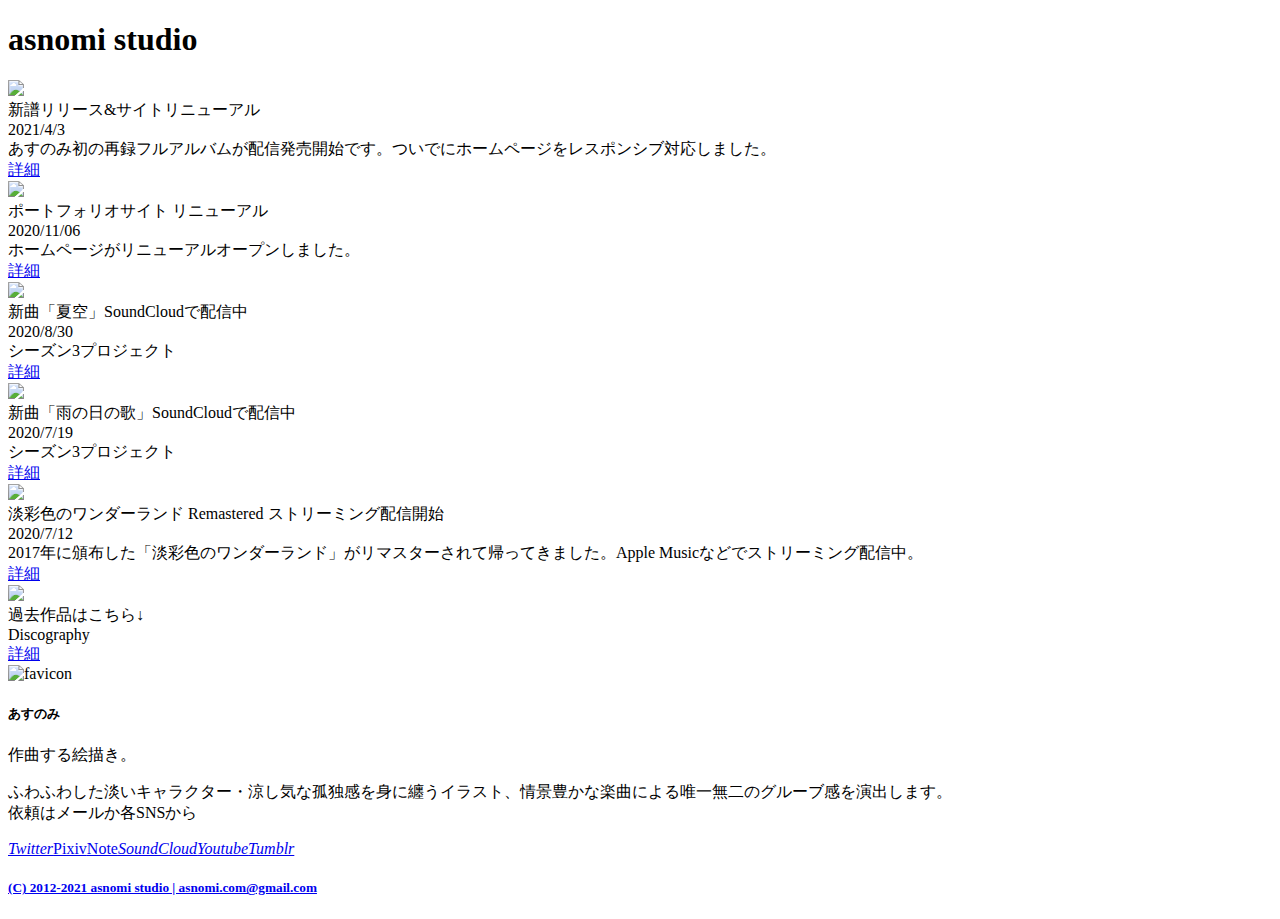
==== commit cbdf529e: "forget commit" ====
--- a/docroot/index.html
+++ b/docroot/index.html
@@ -1 +1 @@
-<!DOCTYPE html><html lang="ja"><head><meta http-equiv="Content-Type" content="text/html" charset="UTF-8"><meta http-equiv="Content-Style-Type" content="text/css"><meta http-equiv="Content-Style-Type" content="text/javascript"><meta http-equiv="X-UA-Compatible" content="IE=edge,chrome=1"><meta name="viewport" content="width=device-width, initial-scale=1.0, maximum-scale=1.0"><meta name="keywords" content="アイスノミ,asnomi,あすのみ,asnomi studio"><meta property="og:locale" content="ja_JP"><meta property="og:type" content="website"><meta property="og:description" content="あすのみのポートフォリオサイトです。"><meta property="og:title" content="asnomi studio"><meta property="og:url" content="https://dev.asnomi.com"><meta property="og:image" content="https://s3-ap-northeast-1.amazonaws.com/asnomi.com/img/ogp.jpg"><title>ASNOMI STUDIO</title><link rel="shortcut icon" href="./favicon.ico"><link rel="stylesheet" type="text/css" href="https://cdnjs.cloudflare.com/ajax/libs/fancybox/3.2.5/jquery.fancybox.min.css"><link rel="stylesheet" href="https://stackpath.bootstrapcdn.com/bootstrap/4.4.1/css/bootstrap.min.css" integrity="sha384-Vkoo8x4CGsO3+Hhxv8T/Q5PaXtkKtu6ug5TOeNV6gBiFeWPGFN9MuhOf23Q9Ifjh" crossorigin="anonymous"><link rel="stylesheet" type="text/css" href="../style/override_style.css"><script src="https://code.jquery.com/jquery-3.5.1.min.js" integrity="sha256-9/aliU8dGd2tb6OSsuzixeV4y/faTqgFtohetphbbj0=" crossorigin="anonymous"></script><script src="https://stackpath.bootstrapcdn.com/bootstrap/4.4.1/js/bootstrap.min.js" integrity="sha384-wfSDF2E50Y2D1uUdj0O3uMBJnjuUD4Ih7YwaYd1iqfktj0Uod8GCExl3Og8ifwB6" crossorigin="anonymous"> </script><link rel="stylesheet" type="text/css" href="https://cdnjs.cloudflare.com/ajax/libs/semantic-ui/2.4.1/semantic.min.css"><script src="https://cdnjs.cloudflare.com/ajax/libs/semantic-ui/2.4.1/semantic.min.js" integrity="sha256-hVVnYaiADRTO2PzUGmuLJr8BLUSjGIZsDYGmIJLv2b8=" crossorigin="anonymous"></script></head></html><body id="fadein"><div><div class="entrance_top toptitle"><h1 class="ui header">asnomi studio</h1></div><div class="ui two column stackable grid"><div class="middle aligned two column row"><div class="column"><div class="segment"><img class="ui bordered fluid image" src="img/entrance/entrance_rerec1.jpg"/></div></div><div class="column"><div class="ui items"><div class="item"><div class="content"><div class="header"><span>新譜リリース&amp;サイトリニューアル</span></div><div class="meta"><span>2021/4/3</span></div><div class="description"><span>あすのみ初の再録フルアルバムが配信発売開始です。ついでにホームページをレスポンシブ対応しました。</span></div><div class="extra"><ui class="green labels"><a class="ui label" href="./contents/work_2021_01.html">詳細</a></ui></div></div></div></div><div class="ui divider"></div></div><div class="column"><div class="segment"><img class="ui bordered fluid image" src="img/entrance/entrance_new.jpg"/></div></div><div class="column"><div class="ui items"><div class="item"><div class="content"><div class="header"><span>ポートフォリオサイト リニューアル</span></div><div class="meta"><span>2020/11/06</span></div><div class="description"><span>ホームページがリニューアルオープンしました。</span></div><div class="extra"><ui class="green labels"><a class="ui label" href="./biography.html">詳細</a></ui></div></div></div></div><div class="ui divider"></div></div><div class="column"><div class="segment"><img class="ui bordered fluid image" src="img/entrance/entrance_s3-natsuzora.jpg"/></div></div><div class="column"><div class="ui items"><div class="item"><div class="content"><div class="header"><span>新曲「夏空」SoundCloudで配信中</span></div><div class="meta"><span>2020/8/30</span></div><div class="description"><span>シーズン3プロジェクト</span></div><div class="extra"><ui class="green labels"><a class="ui label" href="https://soundcloud.com/xm_igr/natsuzora">詳細</a></ui></div></div></div></div><div class="ui divider"></div></div><div class="column"><div class="segment"><img class="ui bordered fluid image" src="img/entrance/entrance_s3-ameno.jpg"/></div></div><div class="column"><div class="ui items"><div class="item"><div class="content"><div class="header"><span>新曲「雨の日の歌」SoundCloudで配信中</span></div><div class="meta"><span>2020/7/19</span></div><div class="description"><span>シーズン3プロジェクト</span></div><div class="extra"><ui class="green labels"><a class="ui label" href="https://soundcloud.com/xm_igr/rainydaysong">詳細</a></ui></div></div></div></div><div class="ui divider"></div></div><div class="column"><div class="segment"><img class="ui bordered fluid image" src="img/entrance/entrance_wonderland_remaster.jpg"/></div></div><div class="column"><div class="ui items"><div class="item"><div class="content"><div class="header"><span>淡彩色のワンダーランド Remastered ストリーミング配信開始</span></div><div class="meta"><span>2020/7/12</span></div><div class="description"><span>2017年に頒布した「淡彩色のワンダーランド」がリマスターされて帰ってきました。Apple Musicなどでストリーミング配信中。</span></div><div class="extra"><ui class="green labels"><a class="ui label" href="./contents/work_2020_02.html">詳細</a></ui></div></div></div></div><div class="ui divider"></div></div><div class="column"><div class="segment"><img class="ui bordered fluid image" src="img/entrance/entrance_monotonelandscape.jpg"/></div></div><div class="column"><div class="ui items"><div class="item"><div class="content"><div class="header"><span>モノトーンランドスケープ Streaming Edit ストリーミング配信開始</span></div><div class="meta"><span>2020/4/10</span></div><div class="description"><span>「モノトーンランドスケープ EP」がApple Musicなどで配信されてます。Conca版と同じ仕様。</span></div><div class="extra"><ui class="green labels"><a class="ui label" href="./contents/work_2020_01.html">詳細</a></ui></div></div></div></div><div class="ui divider"></div></div></div></div><div class="ui vertical segment inverted"><div class="ui container"><div class="ui stackable divided equal height stackable grid"><div class="middle aligned three column row"><div class="column"><div class="tiny image"><img src="./favicon.ico" alt="favicon" width="30px"></div><h5>あすのみ</h5><p>作曲する絵描き。</p></div><div class="column"><p>ふわふわした淡いキャラクター・涼し気な孤独感を身に纏うイラスト、情景豊かな楽曲による唯一無二のグルーブ感を演出します。<br>依頼はメールか各SNSから</p></div><div class="column"><div class="extra"><a class="ui label" href="http://twitter.com/xm_igra3" target="_blank"><i class="twitter icon">Twitter</i></a><a class="ui label" href="https://www.pixiv.net/users/1591078" target="_blank">Pixiv</a><a class="ui label" href="https://note.com/asnomi" target="_blank">Note</a><a class="ui label" href="https://soundcloud.com/xm_igr" target="_blank"><i class="soundcloud icon">SoundCloud</i></a><a class="ui label" href="https://www.youtube.com/channel/UCdLmvCWCcVCvQcjZ9hBX5VQ" target="_blank"><i class="youtube icon">Youtube</i></a><a class="ui label" href="https://xm-igr.tumblr.com/" target="_blank"><i class="tumblr icon">Tumblr</i></a></div></div></div></div></div></div></div><div class="ui vertical footer segment inverted"><div class="ui container"><footer class="text-center"><a href="https://dev.asnomi.com" target="_blank"> <h5>(C) 2012-2021 asnomi studio | asnomi.com@gmail.com</h5></a></footer><script src="https://cdnjs.cloudflare.com/ajax/libs/fancybox/3.2.5/jquery.fancybox.min.js"></script></div></div></body>+<!DOCTYPE html><html lang="ja"><head><meta http-equiv="Content-Type" content="text/html" charset="UTF-8"><meta http-equiv="Content-Style-Type" content="text/css"><meta http-equiv="Content-Style-Type" content="text/javascript"><meta http-equiv="X-UA-Compatible" content="IE=edge,chrome=1"><meta name="viewport" content="width=device-width, initial-scale=1.0, maximum-scale=1.0"><meta name="keywords" content="アイスノミ,asnomi,あすのみ,asnomi studio"><meta property="og:locale" content="ja_JP"><meta property="og:type" content="website"><meta property="og:description" content="あすのみのポートフォリオサイトです。"><meta property="og:title" content="asnomi studio"><meta property="og:url" content="https://dev.asnomi.com"><meta property="og:image" content="https://s3-ap-northeast-1.amazonaws.com/asnomi.com/img/ogp.jpg"><title>ASNOMI STUDIO</title><link rel="shortcut icon" href="./favicon.ico"><link rel="stylesheet" type="text/css" href="https://cdnjs.cloudflare.com/ajax/libs/fancybox/3.2.5/jquery.fancybox.min.css"><link rel="stylesheet" type="text/css" href="../style/override_style.css"><script src="https://code.jquery.com/jquery-3.5.1.min.js" integrity="sha256-9/aliU8dGd2tb6OSsuzixeV4y/faTqgFtohetphbbj0=" crossorigin="anonymous"></script><link rel="stylesheet" type="text/css" href="https://cdnjs.cloudflare.com/ajax/libs/semantic-ui/2.4.1/semantic.min.css"><script src="https://cdnjs.cloudflare.com/ajax/libs/semantic-ui/2.4.1/semantic.min.js" integrity="sha256-hVVnYaiADRTO2PzUGmuLJr8BLUSjGIZsDYGmIJLv2b8=" crossorigin="anonymous"></script></head></html><body id="fadein"><div><div class="entrance_top toptitle"><h1 class="ui header">asnomi studio</h1></div><div class="ui two column stackable grid"><div class="middle aligned two column row"><div class="column"><div class="segment"><img class="ui bordered fluid image" src="img/entrance/entrance_rerec1.jpg"/></div></div><div class="column"><div class="ui items"><div class="item"><div class="content"><div class="header"><span>新譜リリース&amp;サイトリニューアル</span></div><div class="meta"><span>2021/4/3</span></div><div class="description"><span>あすのみ初の再録フルアルバムが配信発売開始です。ついでにホームページをレスポンシブ対応しました。</span></div><div class="extra"><ui class="green labels"><a class="ui label" href="./contents/work_2021_01.html">詳細</a></ui></div></div></div></div><div class="ui divider"></div></div><div class="column"><div class="segment"><img class="ui bordered fluid image" src="img/entrance/entrance_new.jpg"/></div></div><div class="column"><div class="ui items"><div class="item"><div class="content"><div class="header"><span>ポートフォリオサイト リニューアル</span></div><div class="meta"><span>2020/11/06</span></div><div class="description"><span>ホームページがリニューアルオープンしました。</span></div><div class="extra"><ui class="green labels"><a class="ui label" href="./biography.html">詳細</a></ui></div></div></div></div><div class="ui divider"></div></div><div class="column"><div class="segment"><img class="ui bordered fluid image" src="img/entrance/entrance_s3-natsuzora.jpg"/></div></div><div class="column"><div class="ui items"><div class="item"><div class="content"><div class="header"><span>新曲「夏空」SoundCloudで配信中</span></div><div class="meta"><span>2020/8/30</span></div><div class="description"><span>シーズン3プロジェクト</span></div><div class="extra"><ui class="green labels"><a class="ui label" href="https://soundcloud.com/xm_igr/natsuzora">詳細</a></ui></div></div></div></div><div class="ui divider"></div></div><div class="column"><div class="segment"><img class="ui bordered fluid image" src="img/entrance/entrance_s3-ameno.jpg"/></div></div><div class="column"><div class="ui items"><div class="item"><div class="content"><div class="header"><span>新曲「雨の日の歌」SoundCloudで配信中</span></div><div class="meta"><span>2020/7/19</span></div><div class="description"><span>シーズン3プロジェクト</span></div><div class="extra"><ui class="green labels"><a class="ui label" href="https://soundcloud.com/xm_igr/rainydaysong">詳細</a></ui></div></div></div></div><div class="ui divider"></div></div><div class="column"><div class="segment"><img class="ui bordered fluid image" src="img/entrance/entrance_wonderland_remaster.jpg"/></div></div><div class="column"><div class="ui items"><div class="item"><div class="content"><div class="header"><span>淡彩色のワンダーランド Remastered ストリーミング配信開始</span></div><div class="meta"><span>2020/7/12</span></div><div class="description"><span>2017年に頒布した「淡彩色のワンダーランド」がリマスターされて帰ってきました。Apple Musicなどでストリーミング配信中。</span></div><div class="extra"><ui class="green labels"><a class="ui label" href="./contents/work_2020_02.html">詳細</a></ui></div></div></div></div><div class="ui divider"></div></div><div class="column"><div class="segment"><img class="ui bordered fluid image" src="img/entrance/entrance_disco.jpg"/></div></div><div class="column"><div class="ui items"><div class="item"><div class="content"><div class="header"><span>過去作品はこちら↓</span></div><div class="meta"><span>Discography</span></div><div class="description"><span></span></div><div class="extra"><ui class="green labels"><a class="ui label" href="../discography.html">詳細</a></ui></div></div></div></div><div class="ui divider"></div></div></div></div><div class="ui vertical segment inverted"><div class="ui container"><div class="ui stackable divided equal height stackable grid"><div class="middle aligned three column row"><div class="column"><div class="tiny image"><img src="./favicon.ico" alt="favicon" width="30px"></div><h5>あすのみ</h5><p>作曲する絵描き。</p></div><div class="column"><p>ふわふわした淡いキャラクター・涼し気な孤独感を身に纏うイラスト、情景豊かな楽曲による唯一無二のグルーブ感を演出します。<br>依頼はメールか各SNSから</p></div><div class="column"><div class="extra"><a class="ui label" href="http://twitter.com/xm_igra3" target="_blank"><i class="twitter icon">Twitter</i></a><a class="ui label" href="https://www.pixiv.net/users/1591078" target="_blank">Pixiv</a><a class="ui label" href="https://note.com/asnomi" target="_blank">Note</a><a class="ui label" href="https://soundcloud.com/xm_igr" target="_blank"><i class="soundcloud icon">SoundCloud</i></a><a class="ui label" href="https://www.youtube.com/channel/UCdLmvCWCcVCvQcjZ9hBX5VQ" target="_blank"><i class="youtube icon">Youtube</i></a><a class="ui label" href="https://xm-igr.tumblr.com/" target="_blank"><i class="tumblr icon">Tumblr</i></a></div></div></div></div></div></div></div><div class="ui vertical footer segment inverted"><div class="ui container"><footer class="text-center"><a href="https://dev.asnomi.com" target="_blank"> <h5>(C) 2012-2021 asnomi studio | asnomi.com@gmail.com</h5></a></footer><script src="https://cdnjs.cloudflare.com/ajax/libs/fancybox/3.2.5/jquery.fancybox.min.js"></script></div></div></body>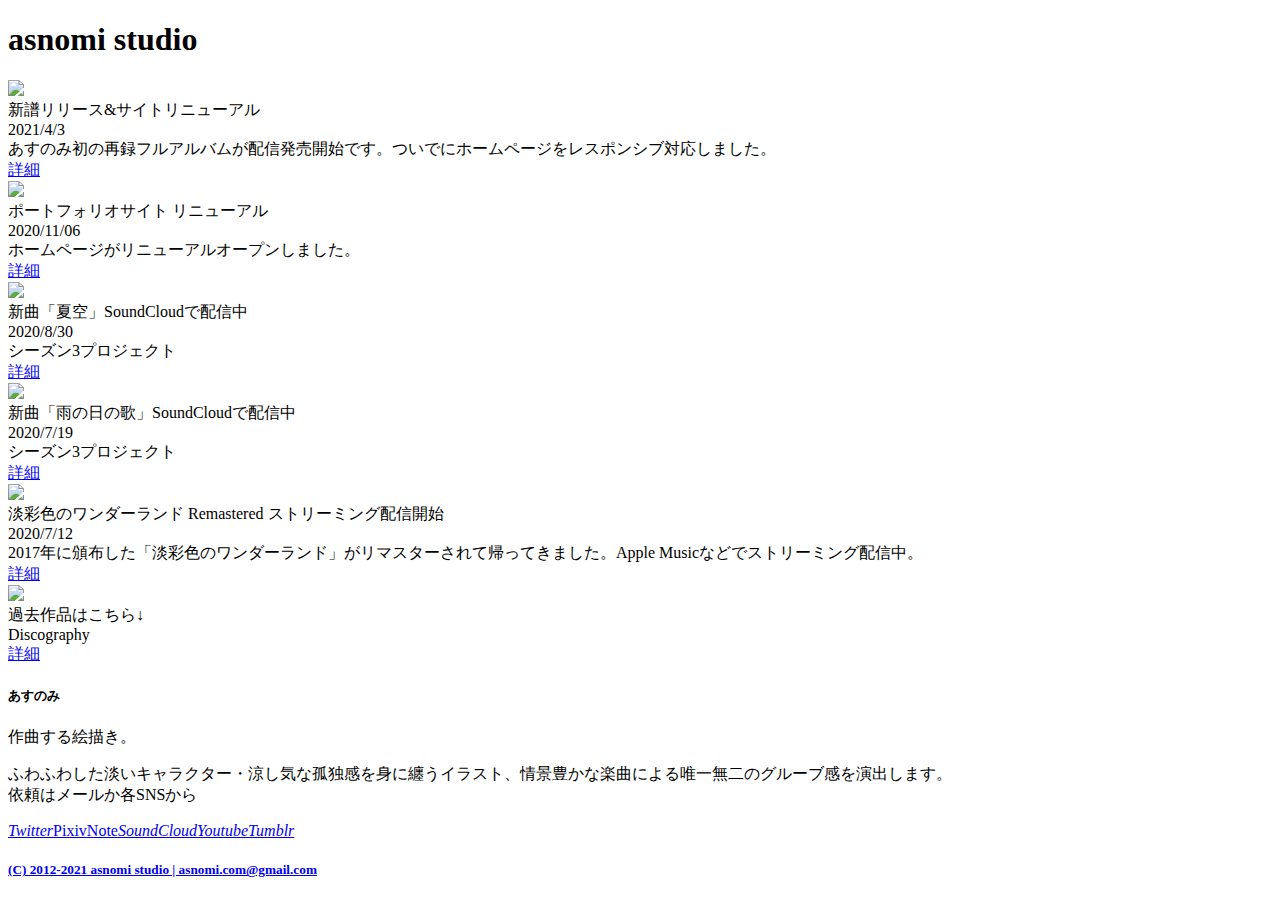
==== commit d99dc363: "remove favicon from index" ====
--- a/docroot/index.html
+++ b/docroot/index.html
@@ -1 +1 @@
-<!DOCTYPE html><html lang="ja"><head><meta http-equiv="Content-Type" content="text/html" charset="UTF-8"><meta http-equiv="Content-Style-Type" content="text/css"><meta http-equiv="Content-Style-Type" content="text/javascript"><meta http-equiv="X-UA-Compatible" content="IE=edge,chrome=1"><meta name="viewport" content="width=device-width, initial-scale=1.0, maximum-scale=1.0"><meta name="keywords" content="アイスノミ,asnomi,あすのみ,asnomi studio"><meta property="og:locale" content="ja_JP"><meta property="og:type" content="website"><meta property="og:description" content="あすのみのポートフォリオサイトです。"><meta property="og:title" content="asnomi studio"><meta property="og:url" content="https://dev.asnomi.com"><meta property="og:image" content="https://s3-ap-northeast-1.amazonaws.com/asnomi.com/img/ogp.jpg"><title>ASNOMI STUDIO</title><link rel="shortcut icon" href="./favicon.ico"><link rel="stylesheet" type="text/css" href="https://cdnjs.cloudflare.com/ajax/libs/fancybox/3.2.5/jquery.fancybox.min.css"><link rel="stylesheet" type="text/css" href="../style/override_style.css"><script src="https://code.jquery.com/jquery-3.5.1.min.js" integrity="sha256-9/aliU8dGd2tb6OSsuzixeV4y/faTqgFtohetphbbj0=" crossorigin="anonymous"></script><link rel="stylesheet" type="text/css" href="https://cdnjs.cloudflare.com/ajax/libs/semantic-ui/2.4.1/semantic.min.css"><script src="https://cdnjs.cloudflare.com/ajax/libs/semantic-ui/2.4.1/semantic.min.js" integrity="sha256-hVVnYaiADRTO2PzUGmuLJr8BLUSjGIZsDYGmIJLv2b8=" crossorigin="anonymous"></script></head></html><body id="fadein"><div><div class="entrance_top toptitle"><h1 class="ui header">asnomi studio</h1></div><div class="ui two column stackable grid"><div class="middle aligned two column row"><div class="column"><div class="segment"><img class="ui bordered fluid image" src="img/entrance/entrance_rerec1.jpg"/></div></div><div class="column"><div class="ui items"><div class="item"><div class="content"><div class="header"><span>新譜リリース&amp;サイトリニューアル</span></div><div class="meta"><span>2021/4/3</span></div><div class="description"><span>あすのみ初の再録フルアルバムが配信発売開始です。ついでにホームページをレスポンシブ対応しました。</span></div><div class="extra"><ui class="green labels"><a class="ui label" href="./contents/work_2021_01.html">詳細</a></ui></div></div></div></div><div class="ui divider"></div></div><div class="column"><div class="segment"><img class="ui bordered fluid image" src="img/entrance/entrance_new.jpg"/></div></div><div class="column"><div class="ui items"><div class="item"><div class="content"><div class="header"><span>ポートフォリオサイト リニューアル</span></div><div class="meta"><span>2020/11/06</span></div><div class="description"><span>ホームページがリニューアルオープンしました。</span></div><div class="extra"><ui class="green labels"><a class="ui label" href="./biography.html">詳細</a></ui></div></div></div></div><div class="ui divider"></div></div><div class="column"><div class="segment"><img class="ui bordered fluid image" src="img/entrance/entrance_s3-natsuzora.jpg"/></div></div><div class="column"><div class="ui items"><div class="item"><div class="content"><div class="header"><span>新曲「夏空」SoundCloudで配信中</span></div><div class="meta"><span>2020/8/30</span></div><div class="description"><span>シーズン3プロジェクト</span></div><div class="extra"><ui class="green labels"><a class="ui label" href="https://soundcloud.com/xm_igr/natsuzora">詳細</a></ui></div></div></div></div><div class="ui divider"></div></div><div class="column"><div class="segment"><img class="ui bordered fluid image" src="img/entrance/entrance_s3-ameno.jpg"/></div></div><div class="column"><div class="ui items"><div class="item"><div class="content"><div class="header"><span>新曲「雨の日の歌」SoundCloudで配信中</span></div><div class="meta"><span>2020/7/19</span></div><div class="description"><span>シーズン3プロジェクト</span></div><div class="extra"><ui class="green labels"><a class="ui label" href="https://soundcloud.com/xm_igr/rainydaysong">詳細</a></ui></div></div></div></div><div class="ui divider"></div></div><div class="column"><div class="segment"><img class="ui bordered fluid image" src="img/entrance/entrance_wonderland_remaster.jpg"/></div></div><div class="column"><div class="ui items"><div class="item"><div class="content"><div class="header"><span>淡彩色のワンダーランド Remastered ストリーミング配信開始</span></div><div class="meta"><span>2020/7/12</span></div><div class="description"><span>2017年に頒布した「淡彩色のワンダーランド」がリマスターされて帰ってきました。Apple Musicなどでストリーミング配信中。</span></div><div class="extra"><ui class="green labels"><a class="ui label" href="./contents/work_2020_02.html">詳細</a></ui></div></div></div></div><div class="ui divider"></div></div><div class="column"><div class="segment"><img class="ui bordered fluid image" src="img/entrance/entrance_disco.jpg"/></div></div><div class="column"><div class="ui items"><div class="item"><div class="content"><div class="header"><span>過去作品はこちら↓</span></div><div class="meta"><span>Discography</span></div><div class="description"><span></span></div><div class="extra"><ui class="green labels"><a class="ui label" href="../discography.html">詳細</a></ui></div></div></div></div><div class="ui divider"></div></div></div></div><div class="ui vertical segment inverted"><div class="ui container"><div class="ui stackable divided equal height stackable grid"><div class="middle aligned three column row"><div class="column"><div class="tiny image"><img src="./favicon.ico" alt="favicon" width="30px"></div><h5>あすのみ</h5><p>作曲する絵描き。</p></div><div class="column"><p>ふわふわした淡いキャラクター・涼し気な孤独感を身に纏うイラスト、情景豊かな楽曲による唯一無二のグルーブ感を演出します。<br>依頼はメールか各SNSから</p></div><div class="column"><div class="extra"><a class="ui label" href="http://twitter.com/xm_igra3" target="_blank"><i class="twitter icon">Twitter</i></a><a class="ui label" href="https://www.pixiv.net/users/1591078" target="_blank">Pixiv</a><a class="ui label" href="https://note.com/asnomi" target="_blank">Note</a><a class="ui label" href="https://soundcloud.com/xm_igr" target="_blank"><i class="soundcloud icon">SoundCloud</i></a><a class="ui label" href="https://www.youtube.com/channel/UCdLmvCWCcVCvQcjZ9hBX5VQ" target="_blank"><i class="youtube icon">Youtube</i></a><a class="ui label" href="https://xm-igr.tumblr.com/" target="_blank"><i class="tumblr icon">Tumblr</i></a></div></div></div></div></div></div></div><div class="ui vertical footer segment inverted"><div class="ui container"><footer class="text-center"><a href="https://dev.asnomi.com" target="_blank"> <h5>(C) 2012-2021 asnomi studio | asnomi.com@gmail.com</h5></a></footer><script src="https://cdnjs.cloudflare.com/ajax/libs/fancybox/3.2.5/jquery.fancybox.min.js"></script></div></div></body>+<!DOCTYPE html><html lang="ja"><head><meta http-equiv="Content-Type" content="text/html" charset="UTF-8"><meta http-equiv="Content-Style-Type" content="text/css"><meta http-equiv="Content-Style-Type" content="text/javascript"><meta http-equiv="X-UA-Compatible" content="IE=edge,chrome=1"><meta name="viewport" content="width=device-width, initial-scale=1.0, maximum-scale=1.0"><meta name="keywords" content="アイスノミ,asnomi,あすのみ,asnomi studio"><meta property="og:locale" content="ja_JP"><meta property="og:type" content="website"><meta property="og:description" content="あすのみのポートフォリオサイトです。"><meta property="og:title" content="asnomi studio"><meta property="og:url" content="https://dev.asnomi.com"><meta property="og:image" content="https://s3-ap-northeast-1.amazonaws.com/asnomi.com/img/ogp.jpg"><title>ASNOMI STUDIO</title><link rel="shortcut icon" href="./favicon.ico"><link rel="stylesheet" type="text/css" href="https://cdnjs.cloudflare.com/ajax/libs/fancybox/3.2.5/jquery.fancybox.min.css"><link rel="stylesheet" type="text/css" href="../style/override_style.css"><script src="https://code.jquery.com/jquery-3.5.1.min.js" integrity="sha256-9/aliU8dGd2tb6OSsuzixeV4y/faTqgFtohetphbbj0=" crossorigin="anonymous"></script><link rel="stylesheet" type="text/css" href="https://cdnjs.cloudflare.com/ajax/libs/semantic-ui/2.4.1/semantic.min.css"><script src="https://cdnjs.cloudflare.com/ajax/libs/semantic-ui/2.4.1/semantic.min.js" integrity="sha256-hVVnYaiADRTO2PzUGmuLJr8BLUSjGIZsDYGmIJLv2b8=" crossorigin="anonymous"></script></head></html><body id="fadein"><div><div class="entrance_top toptitle"><h1 class="ui header">asnomi studio</h1></div><div class="ui two column stackable grid"><div class="middle aligned two column row"><div class="column"><div class="segment"><img class="ui bordered fluid image" src="img/entrance/entrance_rerec1.jpg"/></div></div><div class="column"><div class="ui items"><div class="item"><div class="content"><div class="header"><span>新譜リリース&amp;サイトリニューアル</span></div><div class="meta"><span>2021/4/3</span></div><div class="description"><span>あすのみ初の再録フルアルバムが配信発売開始です。ついでにホームページをレスポンシブ対応しました。</span></div><div class="extra"><ui class="green labels"><a class="ui label" href="./contents/work_2021_01.html">詳細</a></ui></div></div></div></div><div class="ui divider"></div></div><div class="column"><div class="segment"><img class="ui bordered fluid image" src="img/entrance/entrance_new.jpg"/></div></div><div class="column"><div class="ui items"><div class="item"><div class="content"><div class="header"><span>ポートフォリオサイト リニューアル</span></div><div class="meta"><span>2020/11/06</span></div><div class="description"><span>ホームページがリニューアルオープンしました。</span></div><div class="extra"><ui class="green labels"><a class="ui label" href="./biography.html">詳細</a></ui></div></div></div></div><div class="ui divider"></div></div><div class="column"><div class="segment"><img class="ui bordered fluid image" src="img/entrance/entrance_s3-natsuzora.jpg"/></div></div><div class="column"><div class="ui items"><div class="item"><div class="content"><div class="header"><span>新曲「夏空」SoundCloudで配信中</span></div><div class="meta"><span>2020/8/30</span></div><div class="description"><span>シーズン3プロジェクト</span></div><div class="extra"><ui class="green labels"><a class="ui label" href="https://soundcloud.com/xm_igr/natsuzora">詳細</a></ui></div></div></div></div><div class="ui divider"></div></div><div class="column"><div class="segment"><img class="ui bordered fluid image" src="img/entrance/entrance_s3-ameno.jpg"/></div></div><div class="column"><div class="ui items"><div class="item"><div class="content"><div class="header"><span>新曲「雨の日の歌」SoundCloudで配信中</span></div><div class="meta"><span>2020/7/19</span></div><div class="description"><span>シーズン3プロジェクト</span></div><div class="extra"><ui class="green labels"><a class="ui label" href="https://soundcloud.com/xm_igr/rainydaysong">詳細</a></ui></div></div></div></div><div class="ui divider"></div></div><div class="column"><div class="segment"><img class="ui bordered fluid image" src="img/entrance/entrance_wonderland_remaster.jpg"/></div></div><div class="column"><div class="ui items"><div class="item"><div class="content"><div class="header"><span>淡彩色のワンダーランド Remastered ストリーミング配信開始</span></div><div class="meta"><span>2020/7/12</span></div><div class="description"><span>2017年に頒布した「淡彩色のワンダーランド」がリマスターされて帰ってきました。Apple Musicなどでストリーミング配信中。</span></div><div class="extra"><ui class="green labels"><a class="ui label" href="./contents/work_2020_02.html">詳細</a></ui></div></div></div></div><div class="ui divider"></div></div><div class="column"><div class="segment"><img class="ui bordered fluid image" src="img/entrance/entrance_disco.jpg"/></div></div><div class="column"><div class="ui items"><div class="item"><div class="content"><div class="header"><span>過去作品はこちら↓</span></div><div class="meta"><span>Discography</span></div><div class="description"><span></span></div><div class="extra"><ui class="green labels"><a class="ui label" href="../discography.html">詳細</a></ui></div></div></div></div><div class="ui divider"></div></div></div></div><div class="ui vertical segment inverted"><div class="ui container"><div class="ui stackable divided equal height stackable grid"><div class="middle aligned three column row"><div class="column"><h5>あすのみ</h5><p>作曲する絵描き。</p></div><div class="column"><p>ふわふわした淡いキャラクター・涼し気な孤独感を身に纏うイラスト、情景豊かな楽曲による唯一無二のグルーブ感を演出します。<br>依頼はメールか各SNSから</p></div><div class="column"><div class="extra"><a class="ui label" href="http://twitter.com/xm_igra3" target="_blank"><i class="twitter icon">Twitter</i></a><a class="ui label" href="https://www.pixiv.net/users/1591078" target="_blank">Pixiv</a><a class="ui label" href="https://note.com/asnomi" target="_blank">Note</a><a class="ui label" href="https://soundcloud.com/xm_igr" target="_blank"><i class="soundcloud icon">SoundCloud</i></a><a class="ui label" href="https://www.youtube.com/channel/UCdLmvCWCcVCvQcjZ9hBX5VQ" target="_blank"><i class="youtube icon">Youtube</i></a><a class="ui label" href="https://xm-igr.tumblr.com/" target="_blank"><i class="tumblr icon">Tumblr</i></a></div></div></div></div></div></div></div><div class="ui vertical footer segment inverted"><div class="ui container"><footer class="text-center"><a href="https://dev.asnomi.com" target="_blank"> <h5>(C) 2012-2021 asnomi studio | asnomi.com@gmail.com</h5></a></footer><script src="https://cdnjs.cloudflare.com/ajax/libs/fancybox/3.2.5/jquery.fancybox.min.js"></script></div></div></body>